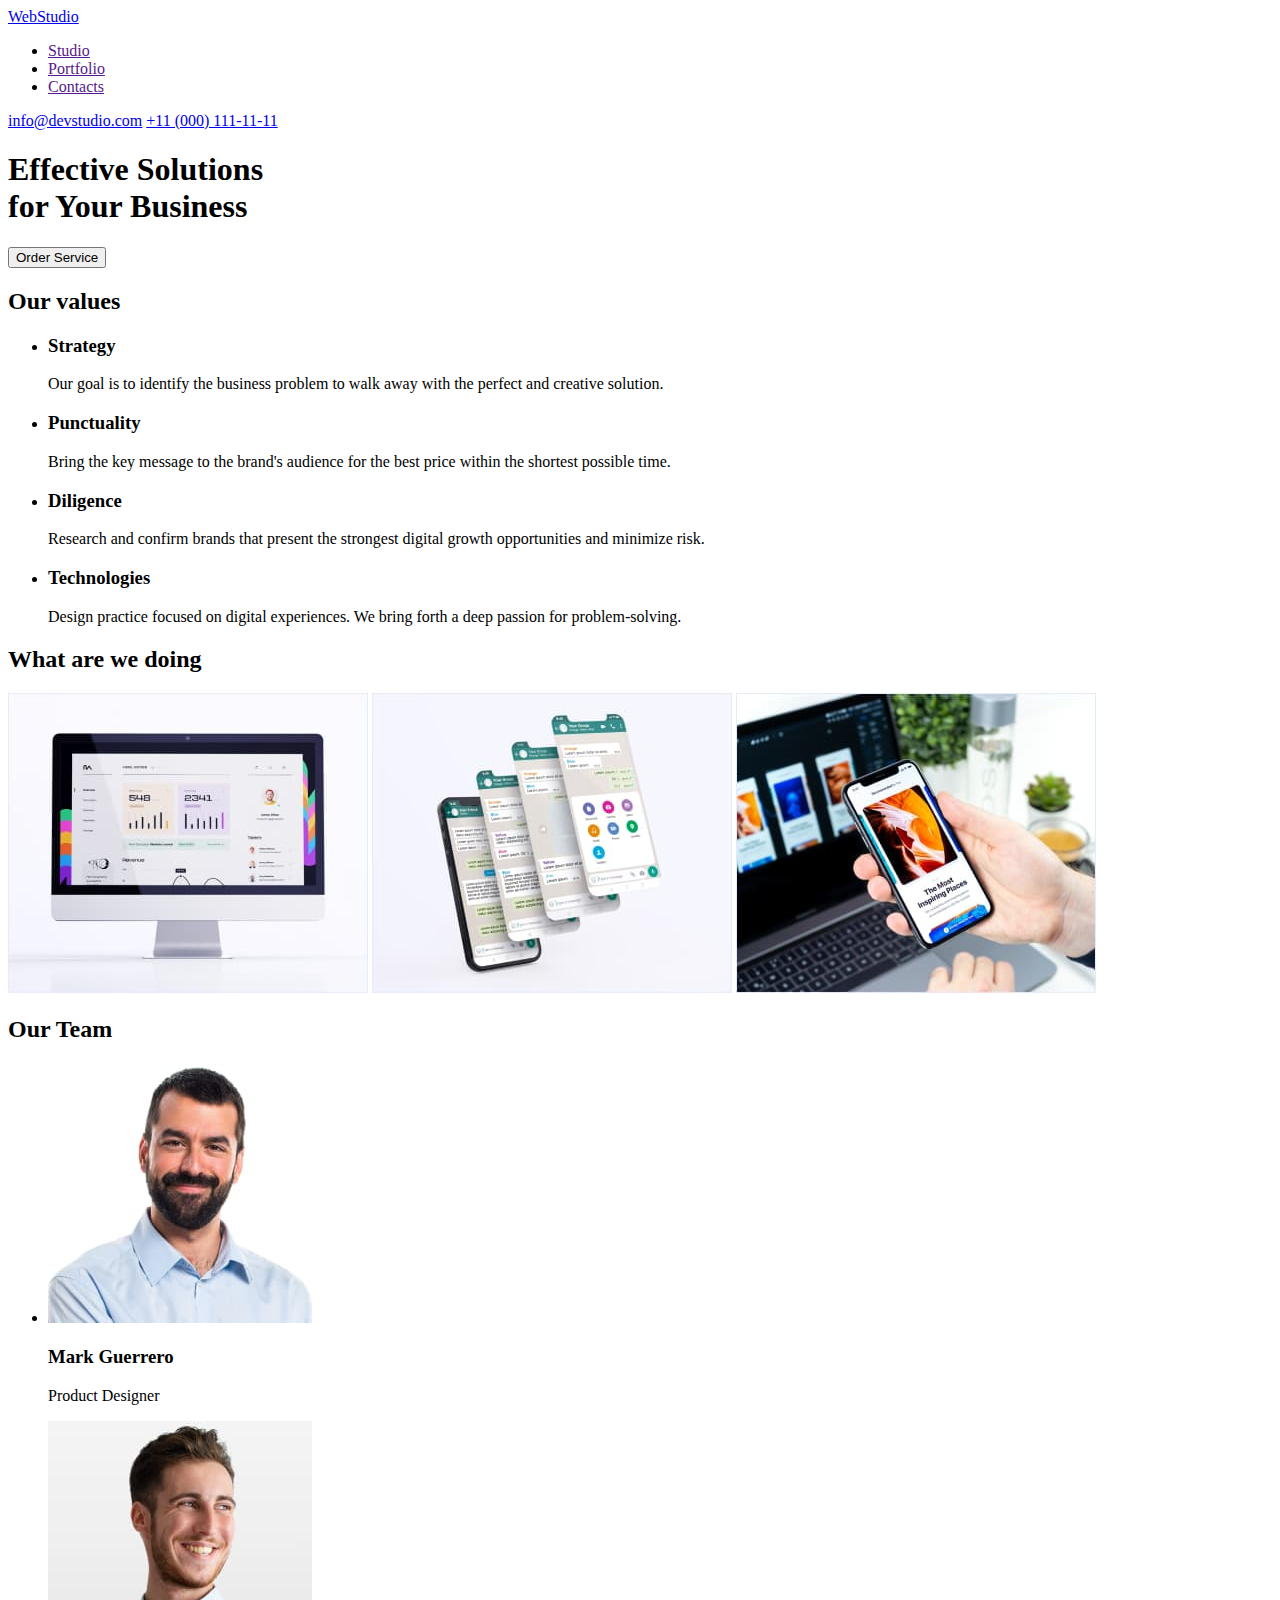
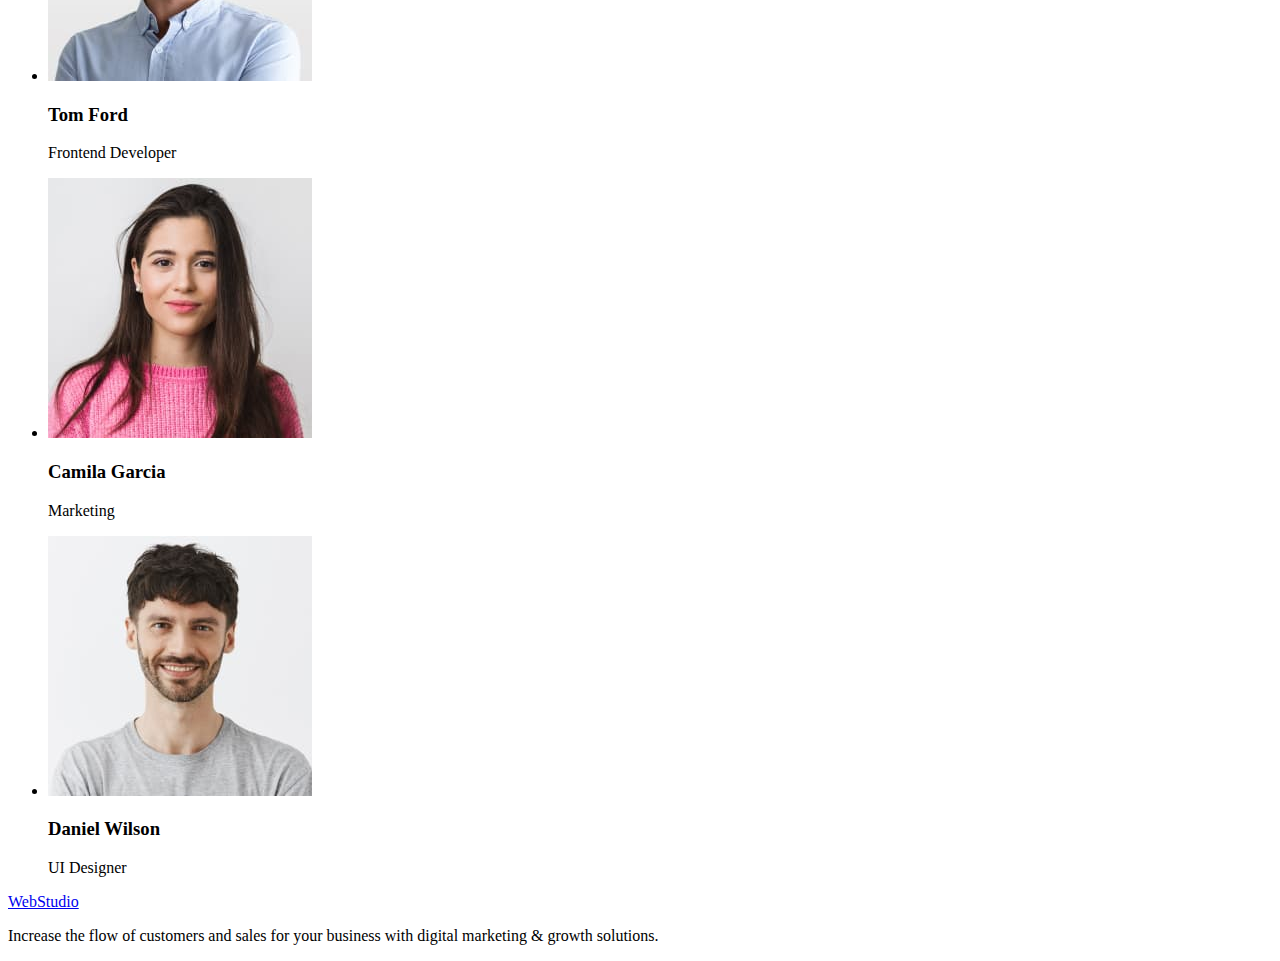
==== index.html @ 4e9ce522 "Added optimized images" ====
<!DOCTYPE html>
<html lang="uk">
  <head>
    <meta charset="UTF-8" />
    <meta http-equiv="X-UA-Compatible" content="IE=edge" />
    <meta name="viewport" content="width=device-width, initial-scale=1.0" />
    <title>Web Studio</title>
  </head>
  <body>
    <header>
      <a href="index.html">WebStudio</a>
      <nav>
        <ul>
          <li>
            <a href="">Studio</a>
          </li>
          <li><a href="">Portfolio</a></li>
          <li><a href="">Contacts</a></li>
        </ul>
      </nav>
      <a href="mailto:info@devstudio.com">info@devstudio.com</a>
      <a href="tel:+110001111111">+11 (000) 111-11-11</a>
    </header>
    <main>
      <!--Hero-->
      <section>
        <h1>
          Effective Solutions <br />
          for Your Business
        </h1>
        <button type="button">Order Service</button>
      </section>
      <!--Values-->
      <section>
        <h2>Our values</h2>
        <!--<h2>Our values</h2> -заголовок, який ми скриємо в CSS, для асистивних технологій  -->
        <ul>
          <li>
            <h3>Strategy</h3>
            <p>
              Our goal is to identify the business problem to walk away with the
              perfect and creative solution.
            </p>
          </li>
          <li>
            <h3>Punctuality</h3>
            <p>
              Bring the key message to the brand's audience for the best price
              within the shortest possible time.
            </p>
          </li>
          <li>
            <h3>Diligence</h3>
            <p>
              Research and confirm brands that present the strongest digital
              growth opportunities and minimize risk.
            </p>
          </li>
          <li>
            <h3>Technologies</h3>
            <p>
              Design practice focused on digital experiences. We bring forth a
              deep passion for problem-solving.
            </p>
          </li>
        </ul>
      </section>

      <!--What are we doing-->
      <section>
        <h2>What are we doing</h2>
        <img src="./images/pc.jpg" alt="Computer screen" width="360" />
        <img
          src="./images/phones.jpg"
          alt="phone with Whatsapp interface"
          width="360"
        />
        <img src="./images/phone.jpg" alt="The phine in the hand" width="360" />
      </section>
      <!--Our team-->
      <section>
        <h2>Our Team</h2>
        <ul>
          <li>
            <img
              src="./images/mark-guerrero.jpg"
              alt="Mark Guerrero"
              width="264"
            />
            <h3>Mark Guerrero</h3>
            <p>Product Designer</p>
          </li>
          <li>
            <img src="./images/tom-ford.jpg" alt="Tom Ford" width="264" />
            <h3>Tom Ford</h3>
            <p>Frontend Developer</p>
          </li>
          <li>
            <img
              src="./images/camila-garcia.jpg"
              alt="Camila Garcia"
              width="264"
            />
            <h3>Camila Garcia</h3>
            <p>Marketing</p>
          </li>
          <li>
            <img
              src="./images/daniel-wilson.jpg"
              alt="Daniel Wilson"
              width="264"
            />
            <h3>Daniel Wilson</h3>
            <p>UI Designer</p>
          </li>
        </ul>
      </section>
    </main>
    <footer>
      <a href="index.html">WebStudio</a>
      <p>
        Increase the flow of customers and sales for your business with digital
        marketing & growth solutions.
      </p>
    </footer>
  </body>
</html>
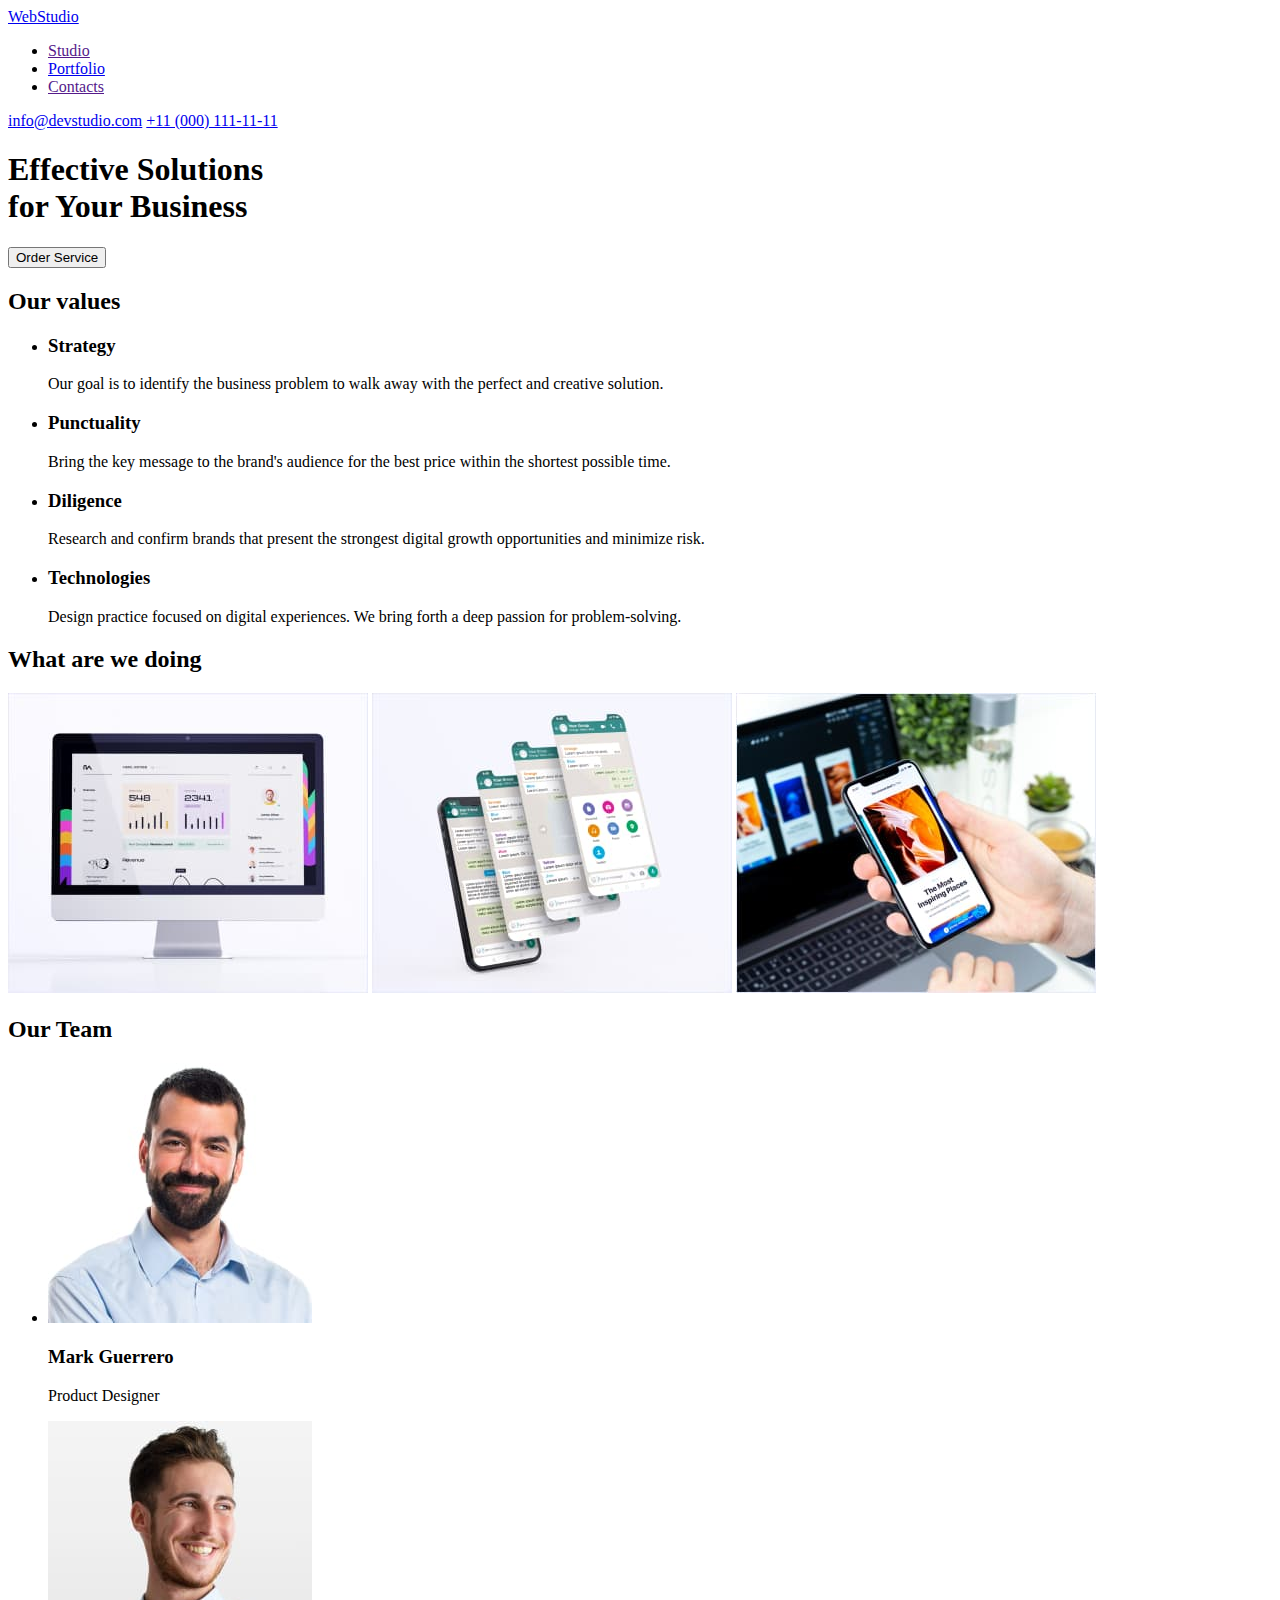
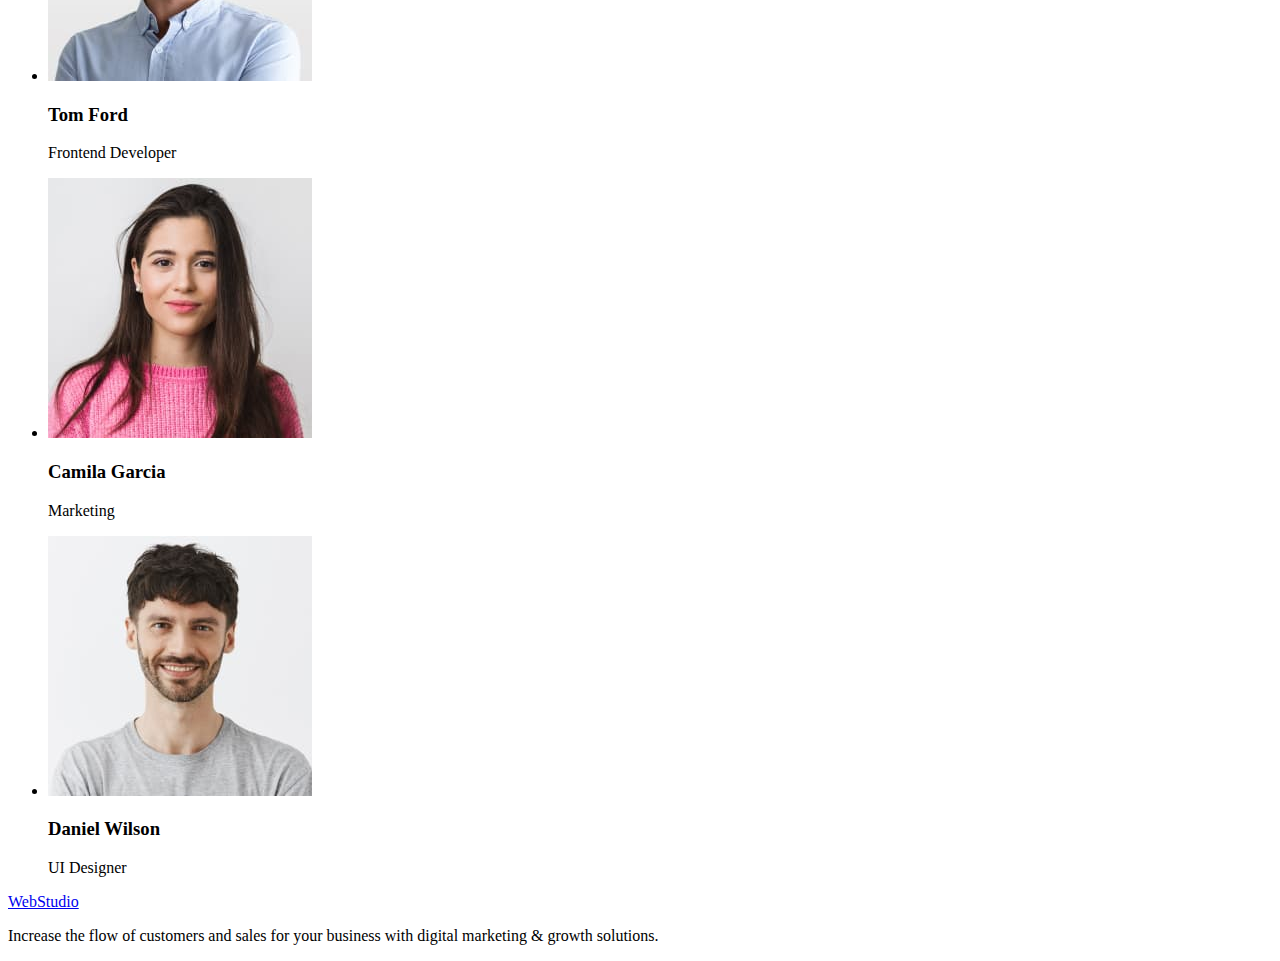
==== commit 327e5efb: "Marked-up portfolio.html" ====
--- a/index.html
+++ b/index.html
@@ -14,7 +14,7 @@
           <li>
             <a href="">Studio</a>
           </li>
-          <li><a href="">Portfolio</a></li>
+          <li><a href="./portfolio.html">Portfolio</a></li>
           <li><a href="">Contacts</a></li>
         </ul>
       </nav>
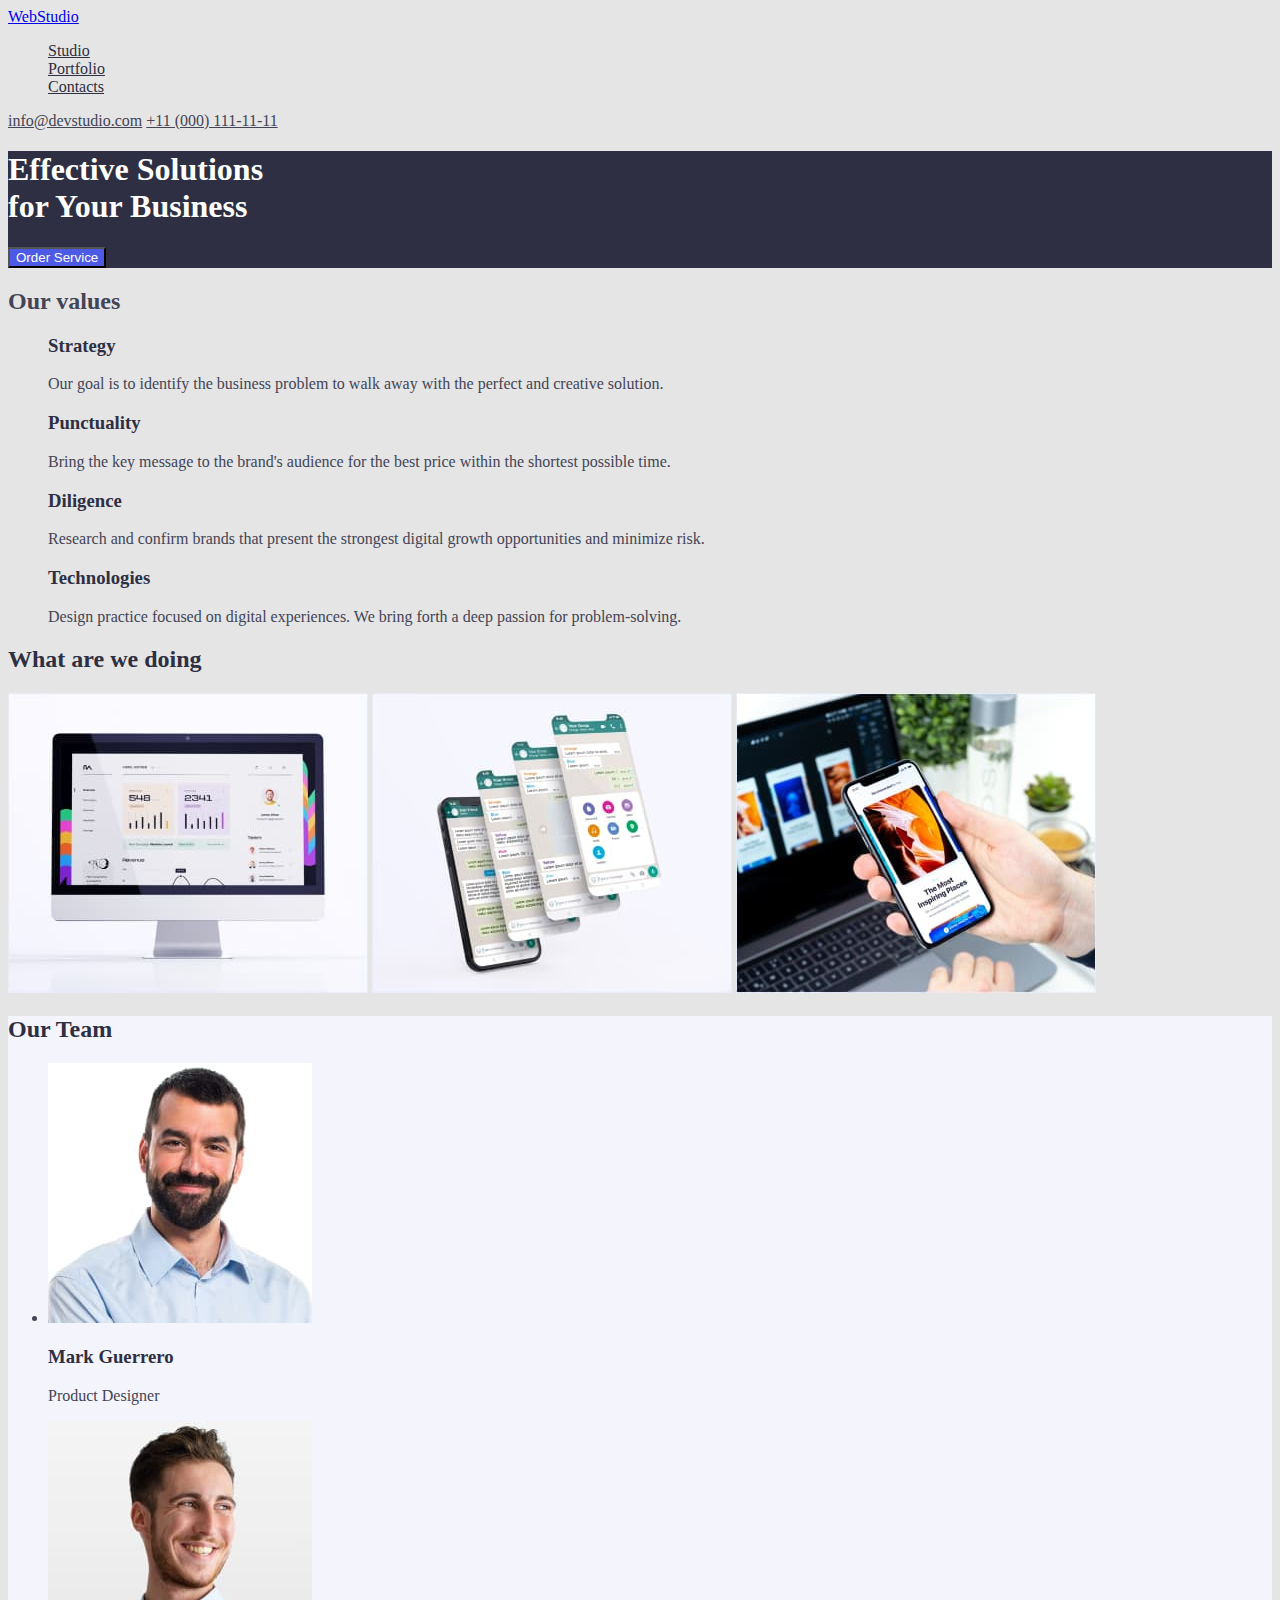
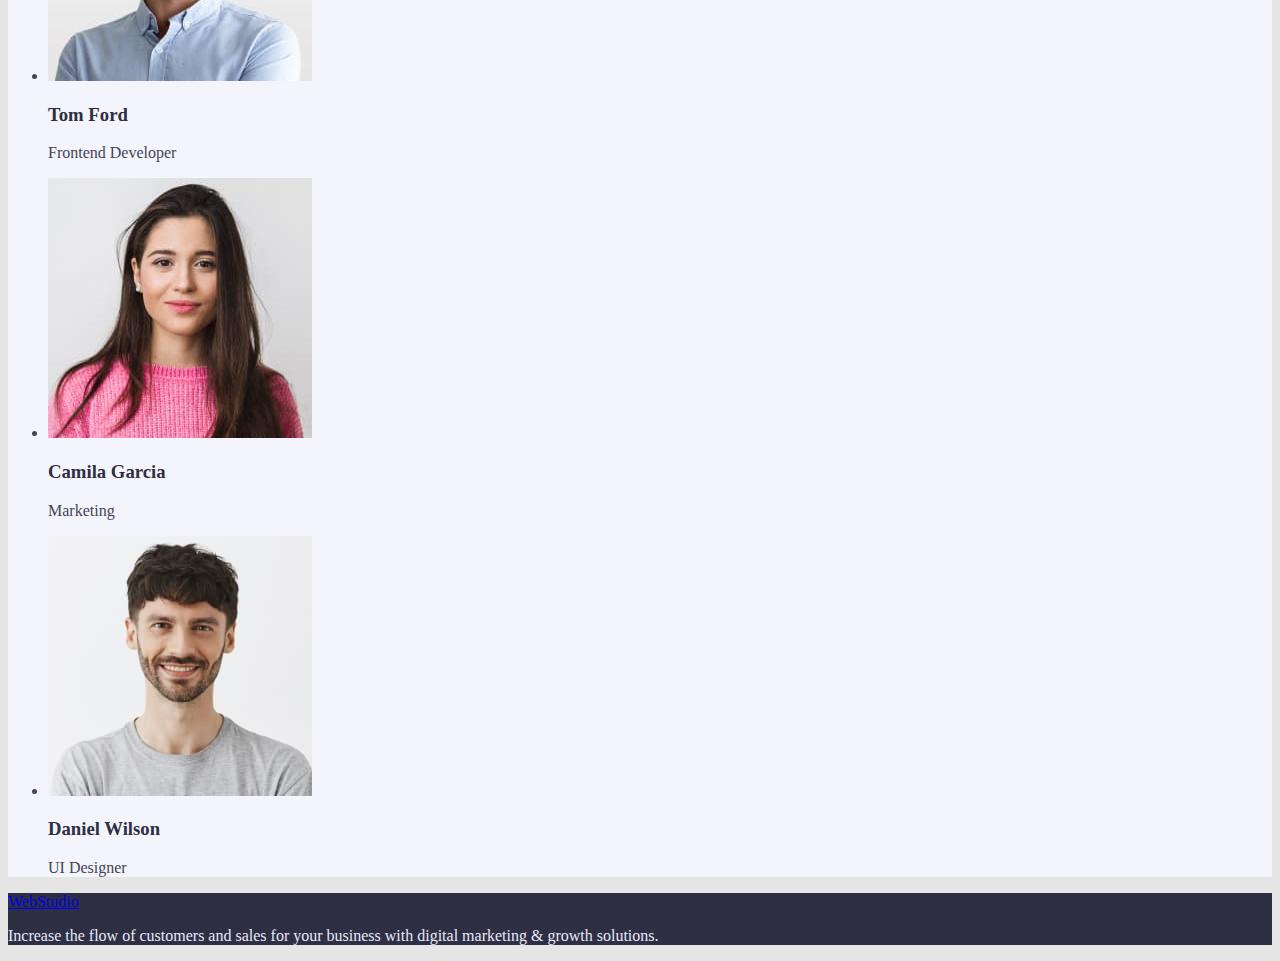
==== commit 321a2607: "Added colors in CSS" ====
--- a/index.html
+++ b/index.html
@@ -5,59 +5,62 @@
     <meta http-equiv="X-UA-Compatible" content="IE=edge" />
     <meta name="viewport" content="width=device-width, initial-scale=1.0" />
     <title>Web Studio</title>
+    <link rel="stylesheet" href="./css/styles.css" />
   </head>
   <body>
-    <header>
-      <a href="index.html">WebStudio</a>
-      <nav>
-        <ul>
+    <header class="page-header">
+      <a href="index.html" class="logo">WebStudio</a>
+      <nav class="site-nav">
+        <ul class="list">
           <li>
-            <a href="">Studio</a>
+            <a href="" class="link">Studio</a>
           </li>
-          <li><a href="./portfolio.html">Portfolio</a></li>
-          <li><a href="">Contacts</a></li>
+          <li><a href="./portfolio.html" class="link">Portfolio</a></li>
+          <li><a href="" class="link">Contacts</a></li>
         </ul>
       </nav>
-      <a href="mailto:info@devstudio.com">info@devstudio.com</a>
-      <a href="tel:+110001111111">+11 (000) 111-11-11</a>
+      <a href="mailto:info@devstudio.com" class="contacts"
+        >info@devstudio.com</a
+      >
+      <a href="tel:+110001111111" class="contacts">+11 (000) 111-11-11</a>
     </header>
     <main>
       <!--Hero-->
-      <section>
-        <h1>
+      <section class="hero">
+        <h1 class="heading">
           Effective Solutions <br />
           for Your Business
         </h1>
-        <button type="button">Order Service</button>
+        <button type="button" class="hero-btn">Order Service</button>
       </section>
       <!--Values-->
-      <section>
+      <section class="values">
         <h2>Our values</h2>
         <!--<h2>Our values</h2> -заголовок, який ми скриємо в CSS, для асистивних технологій  -->
-        <ul>
+        <ul class="list">
           <li>
-            <h3>Strategy</h3>
+            <h3 class="heading">Strategy</h3>
             <p>
               Our goal is to identify the business problem to walk away with the
               perfect and creative solution.
             </p>
           </li>
           <li>
-            <h3>Punctuality</h3>
+            <h3 class="heading">Punctuality</h3>
             <p>
               Bring the key message to the brand's audience for the best price
               within the shortest possible time.
             </p>
           </li>
           <li>
-            <h3>Diligence</h3>
+            <h3 class="heading">Diligence</h3>
             <p>
               Research and confirm brands that present the strongest digital
               growth opportunities and minimize risk.
             </p>
           </li>
           <li>
-            <h3>Technologies</h3>
+            <h3 class="heading">Technologies</h3>
             <p>
               Design practice focused on digital experiences. We bring forth a
               deep passion for problem-solving.
@@ -67,8 +70,8 @@
       </section>
 
       <!--What are we doing-->
-      <section>
-        <h2>What are we doing</h2>
+      <section class="work">
+        <h2 class="heading">What are we doing</h2>
         <img src="./images/pc.jpg" alt="Computer screen" width="360" />
         <img
           src="./images/phones.jpg"
@@ -78,8 +81,8 @@
         <img src="./images/phone.jpg" alt="The phine in the hand" width="360" />
       </section>
       <!--Our team-->
-      <section>
-        <h2>Our Team</h2>
+      <section class="team">
+        <h2 class="heading class="heading"">Our Team</h2>
         <ul>
           <li>
             <img
@@ -87,12 +90,12 @@
               alt="Mark Guerrero"
               width="264"
             />
-            <h3>Mark Guerrero</h3>
+            <h3 class="name">Mark Guerrero</h3>
             <p>Product Designer</p>
           </li>
           <li>
             <img src="./images/tom-ford.jpg" alt="Tom Ford" width="264" />
-            <h3>Tom Ford</h3>
+            <h3 class="name">Tom Ford</h3>
             <p>Frontend Developer</p>
           </li>
           <li>
@@ -101,24 +104,23 @@
               alt="Camila Garcia"
               width="264"
             />
-            <h3>Camila Garcia</h3>
+            <h3 class="name">Camila Garcia</h3>
             <p>Marketing</p>
-          </li>
           <li>
             <img
               src="./images/daniel-wilson.jpg"
               alt="Daniel Wilson"
               width="264"
             />
-            <h3>Daniel Wilson</h3>
+            <h3 class="name">Daniel Wilson</h3>
             <p>UI Designer</p>
           </li>
         </ul>
       </section>
     </main>
-    <footer>
+    <footer class="footer">
       <a href="index.html">WebStudio</a>
-      <p>
+      <p class="footer-text">
         Increase the flow of customers and sales for your business with digital
         marketing & growth solutions.
       </p>
--- a/css/styles.css
+++ b/css/styles.css
@@ -0,0 +1,38 @@
+
+
+:root{--background-color:#E5E5E5;
+--primary-text-color:#434455; 
+--secondary-text-color:#2E2F42;
+--secondary-background-color:#F4F4FD;
+--logo-hover-color:#4D5AE5;
+--button-background-color:#E7E9FC;
+--alternative-text-color:#FFFFFF;}
+/* main page */
+body { background-color:var(--background-color);color:var(--primary-text-color);}
+/* navigation */
+.site-nav .link {color:var(--secondary-text-color)}
+.site-nav .link:hover, .site-nav .link:focus {color:var(--logo-hover-color)}
+.list{list-style: none;}
+.contacts{color:var(--primary-text-color)}
+.contacts:hover, .contacts:focus {color:var(--logo-hover-color)}
+/* hero */
+.hero{background-color: var(--secondary-text-color);}
+.hero>.heading{color:var(--alternative-text-color)}
+.hero-btn{color:var(--alternative-text-color);background-color: var(--logo-hover-color);}
+/* values */
+.values .heading {color:var(--secondary-text-color)}
+/* work */
+.work .heading{
+        color: var(--secondary-text-color)}
+        /* our team */
+        .team {background-color: var(--secondary-background-color);}
+        .team .heading{color:var(--secondary-text-color)}
+        .team .name{color:var(--secondary-text-color)}
+        /* footer */
+        .footer {background-color:var(--secondary-text-color)}
+        .footer-text{color:var(--button-background-color)}
+        /* portfolio  */
+        .portfolio-btn{background-color: var(--button-background-color);color:var(--logo-hover-color)}
+                .portfolio-btn:hover, .portfolio-btn:focus{background-color: #4D5AE5;color:var(--alternative-text-color)}
+                /* projects */
+                .projects .heading{color:var(--secondary-text-color)}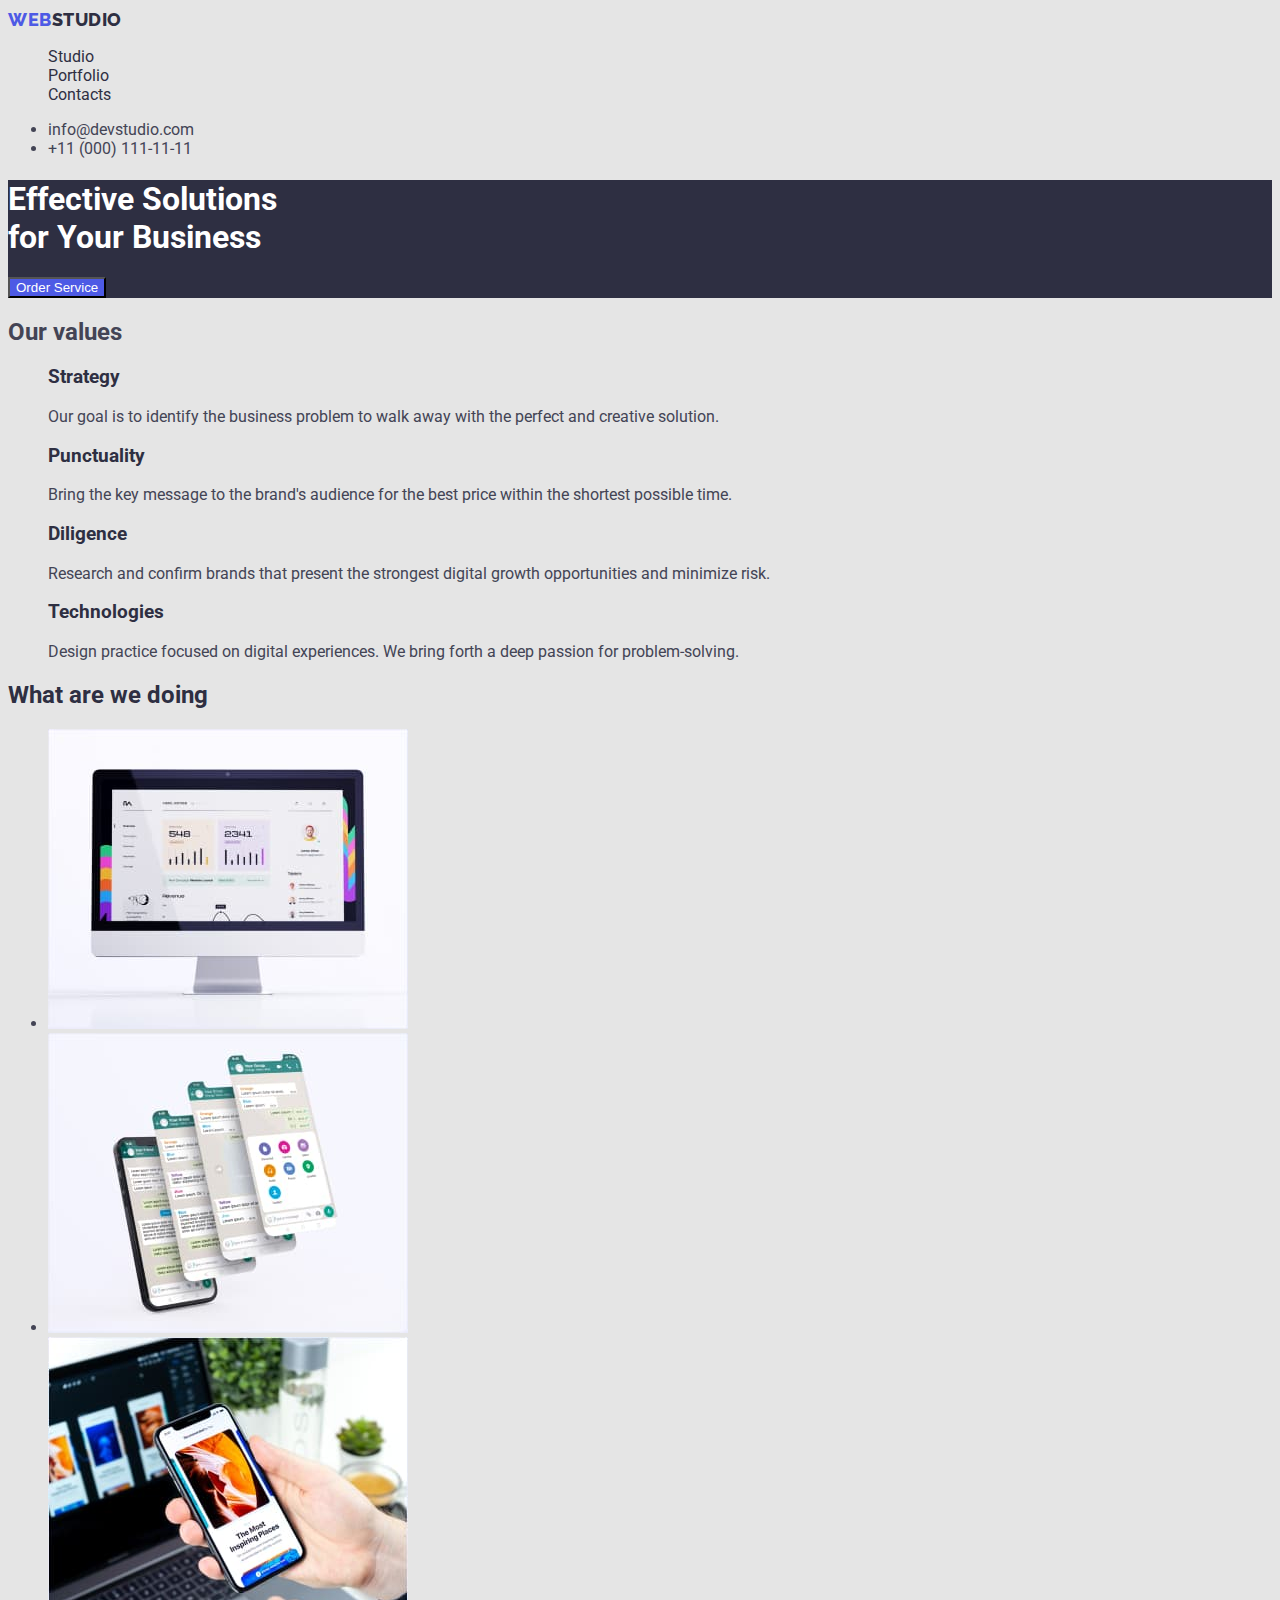
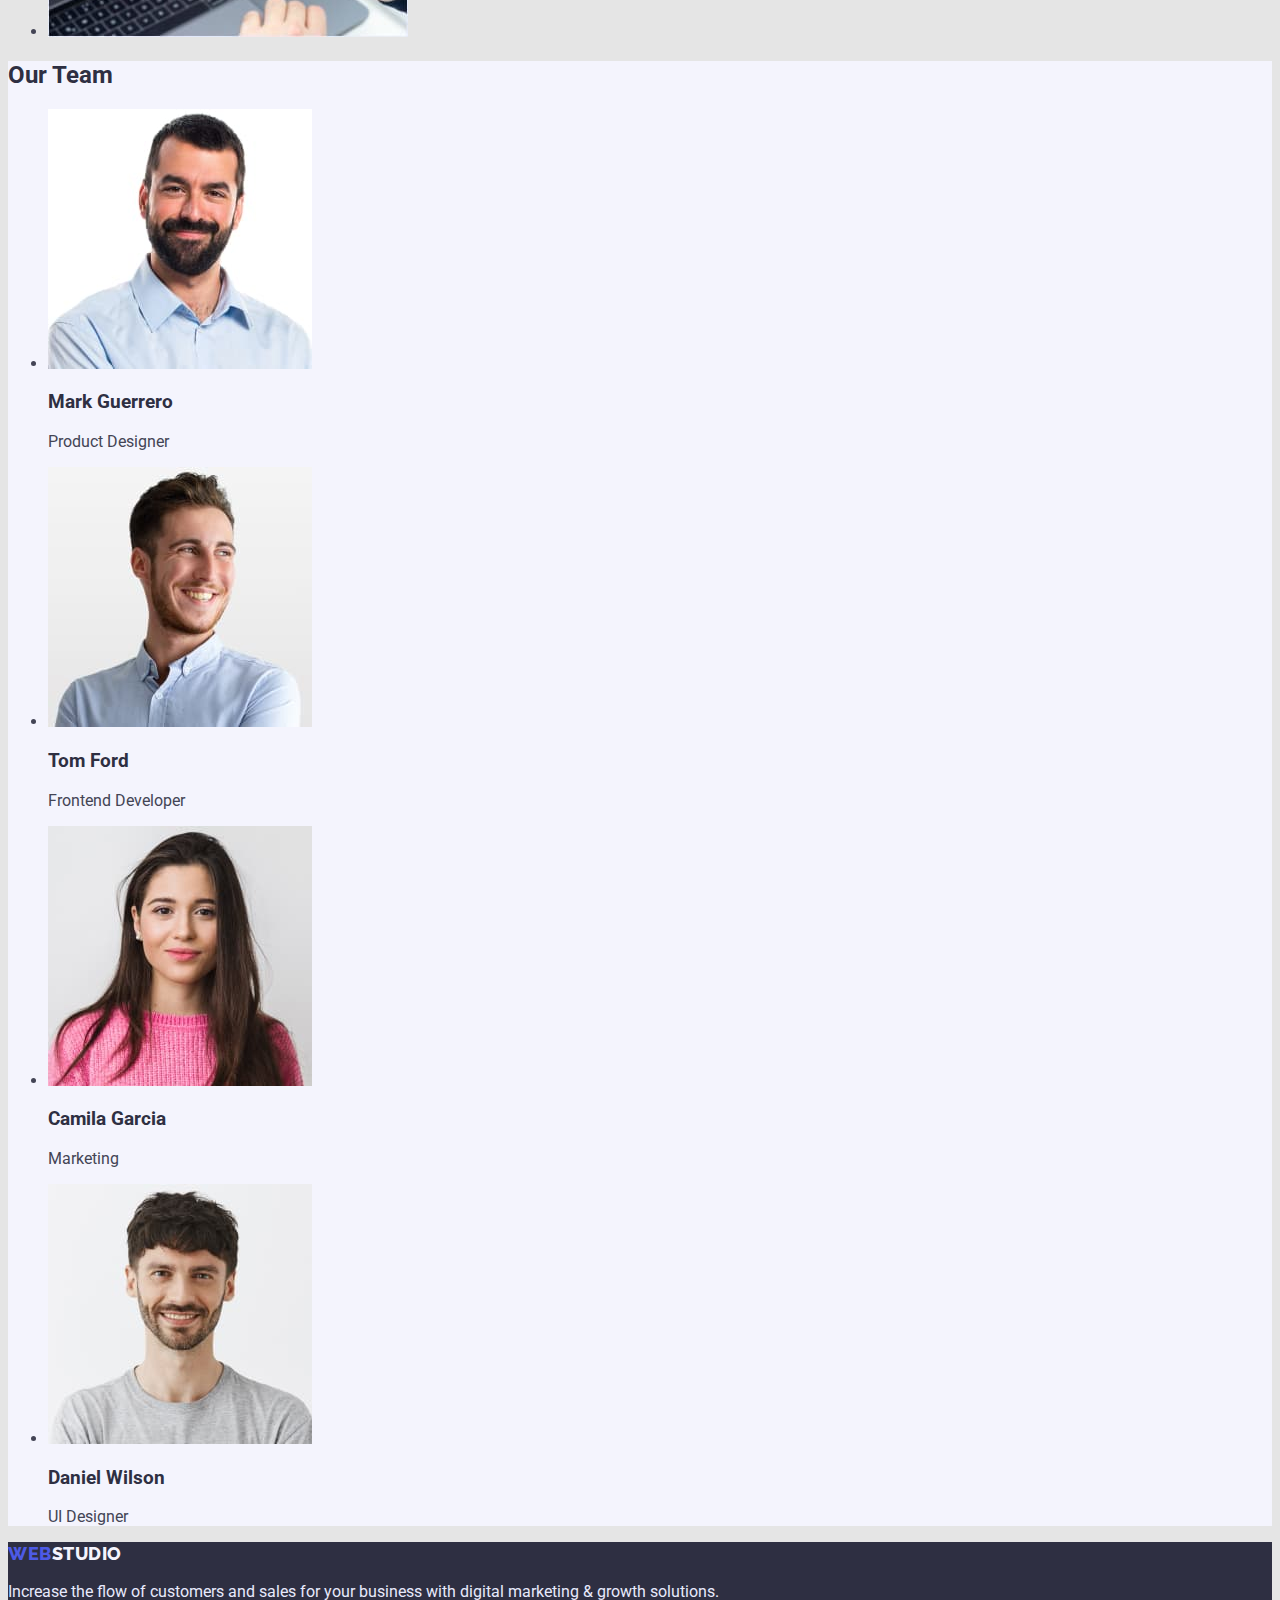
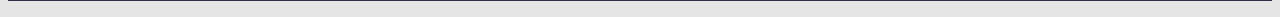
==== commit c3c53ac9: "Made changes in html and edited the logo" ====
--- a/index.html
+++ b/index.html
@@ -1,15 +1,21 @@
 <!DOCTYPE html>
-<html lang="uk">
+<html lang="en">
   <head>
     <meta charset="UTF-8" />
     <meta http-equiv="X-UA-Compatible" content="IE=edge" />
     <meta name="viewport" content="width=device-width, initial-scale=1.0" />
     <title>Web Studio</title>
+        <!-- В даному посиланні шрифти, які були вказані в вимогах до дз + ті, які я знайшла на макеті --><link rel="preconnect" href="https://fonts.googleapis.com">
+<link rel="preconnect" href="https://fonts.gstatic.com" crossorigin>
+    <link
+      href="https://fonts.googleapis.com/css2?family=Raleway:wght@600;800&family=Roboto:wght@400;500;700;900&display=swap"
+      rel="stylesheet"
+    />
     <link rel="stylesheet" href="./css/styles.css" />
   </head>
   <body>
     <header class="page-header">
-      <a href="index.html" class="logo">WebStudio</a>
+      <a href="index.html" class="logo"><span class="logo-front">Web</span>Studio</a>
       <nav class="site-nav">
         <ul class="list">
           <li>
@@ -19,10 +25,11 @@
           <li><a href="" class="link">Contacts</a></li>
         </ul>
       </nav>
-      <a href="mailto:info@devstudio.com" class="contacts"
+      <ul>
+      <li><a href="mailto:info@devstudio.com" class="contacts"
         >info@devstudio.com</a
-      >
-      <a href="tel:+110001111111" class="contacts">+11 (000) 111-11-11</a>
+      ></li>
+      <li><a href="tel:+110001111111" class="contacts">+11 (000) 111-11-11</a></li></ul>
     </header>
     <main>
       <!--Hero-->
@@ -72,13 +79,14 @@
       <!--What are we doing-->
       <section class="work">
         <h2 class="heading">What are we doing</h2>
-        <img src="./images/pc.jpg" alt="Computer screen" width="360" />
-        <img
+        <ul>
+        <li><img src="./images/pc.jpg" alt="Computer screen" width="360" /></li>
+        <li><img
           src="./images/phones.jpg"
           alt="phone with Whatsapp interface"
           width="360"
-        />
-        <img src="./images/phone.jpg" alt="The phine in the hand" width="360" />
+        /></li>
+        <li><img src="./images/phone.jpg" alt="The phine in the hand" width="360" /></li></ul>
       </section>
       <!--Our team-->
       <section class="team">
@@ -119,7 +127,7 @@
       </section>
     </main>
     <footer class="footer">
-      <a href="index.html">WebStudio</a>
+      <a href="index.html" class="logo"><span class="logo-front">Web</span><span class="logo-back">Studio</span></a>
       <p class="footer-text">
         Increase the flow of customers and sales for your business with digital
         marketing & growth solutions.
--- a/css/styles.css
+++ b/css/styles.css
@@ -8,13 +8,19 @@
 --button-background-color:#E7E9FC;
 --alternative-text-color:#FFFFFF;}
 /* main page */
-body { background-color:var(--background-color);color:var(--primary-text-color);}
+body { background-color:var(--background-color);color:var(--primary-text-color);
+font-family:'Roboto',sans-serif;}
+a{text-decoration:none}
 /* navigation */
 .site-nav .link {color:var(--secondary-text-color)}
 .site-nav .link:hover, .site-nav .link:focus {color:var(--logo-hover-color)}
 .list{list-style: none;}
 .contacts{color:var(--primary-text-color)}
 .contacts:hover, .contacts:focus {color:var(--logo-hover-color)}
+/* logo */
+.logo{ color:var(--secondary-text-color); font-family:  'Raleway', sans-serif;font-weight:800;font-size: 18px;line-height:1.3;letter-spacing:.54px;text-transform: uppercase;}
+.logo-front{color:#4D5AE5;}
+.logo-back{color:var(--secondary-background-color)}
 /* hero */
 .hero{background-color: var(--secondary-text-color);}
 .hero>.heading{color:var(--alternative-text-color)}
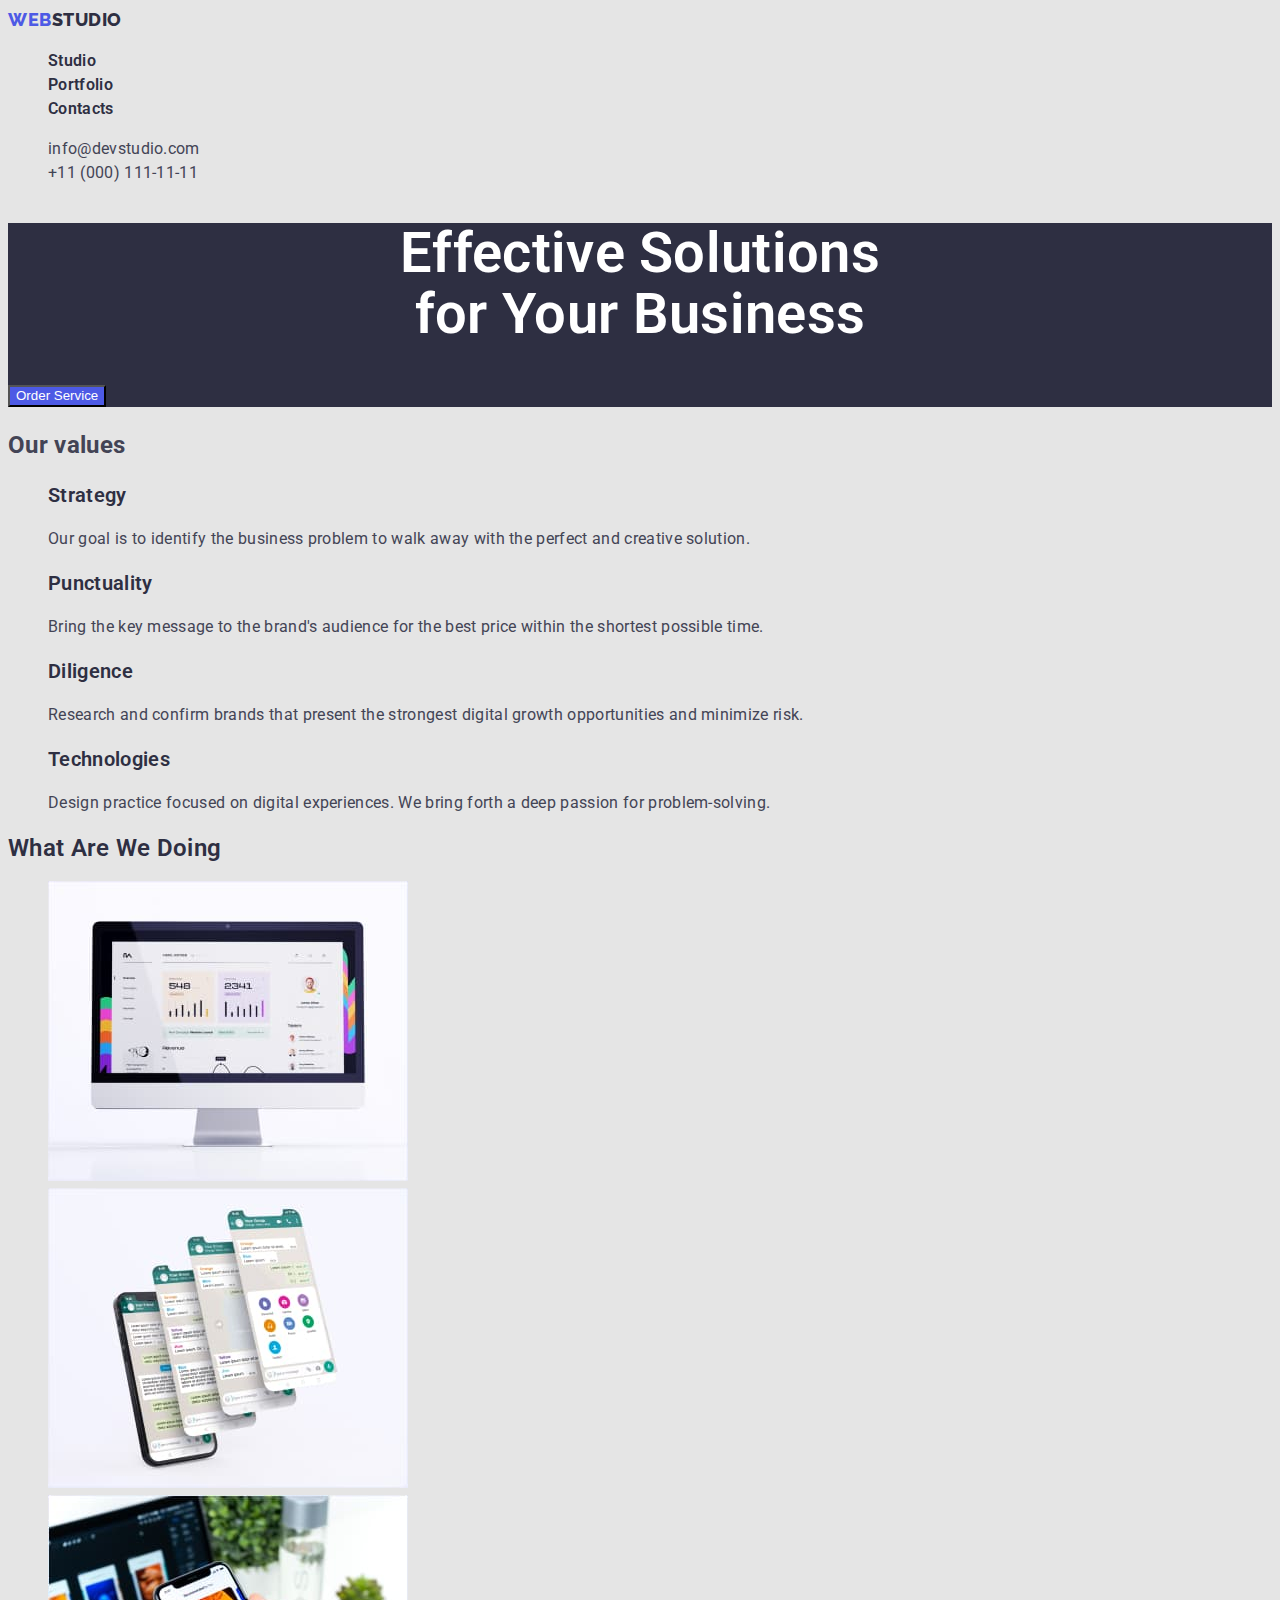
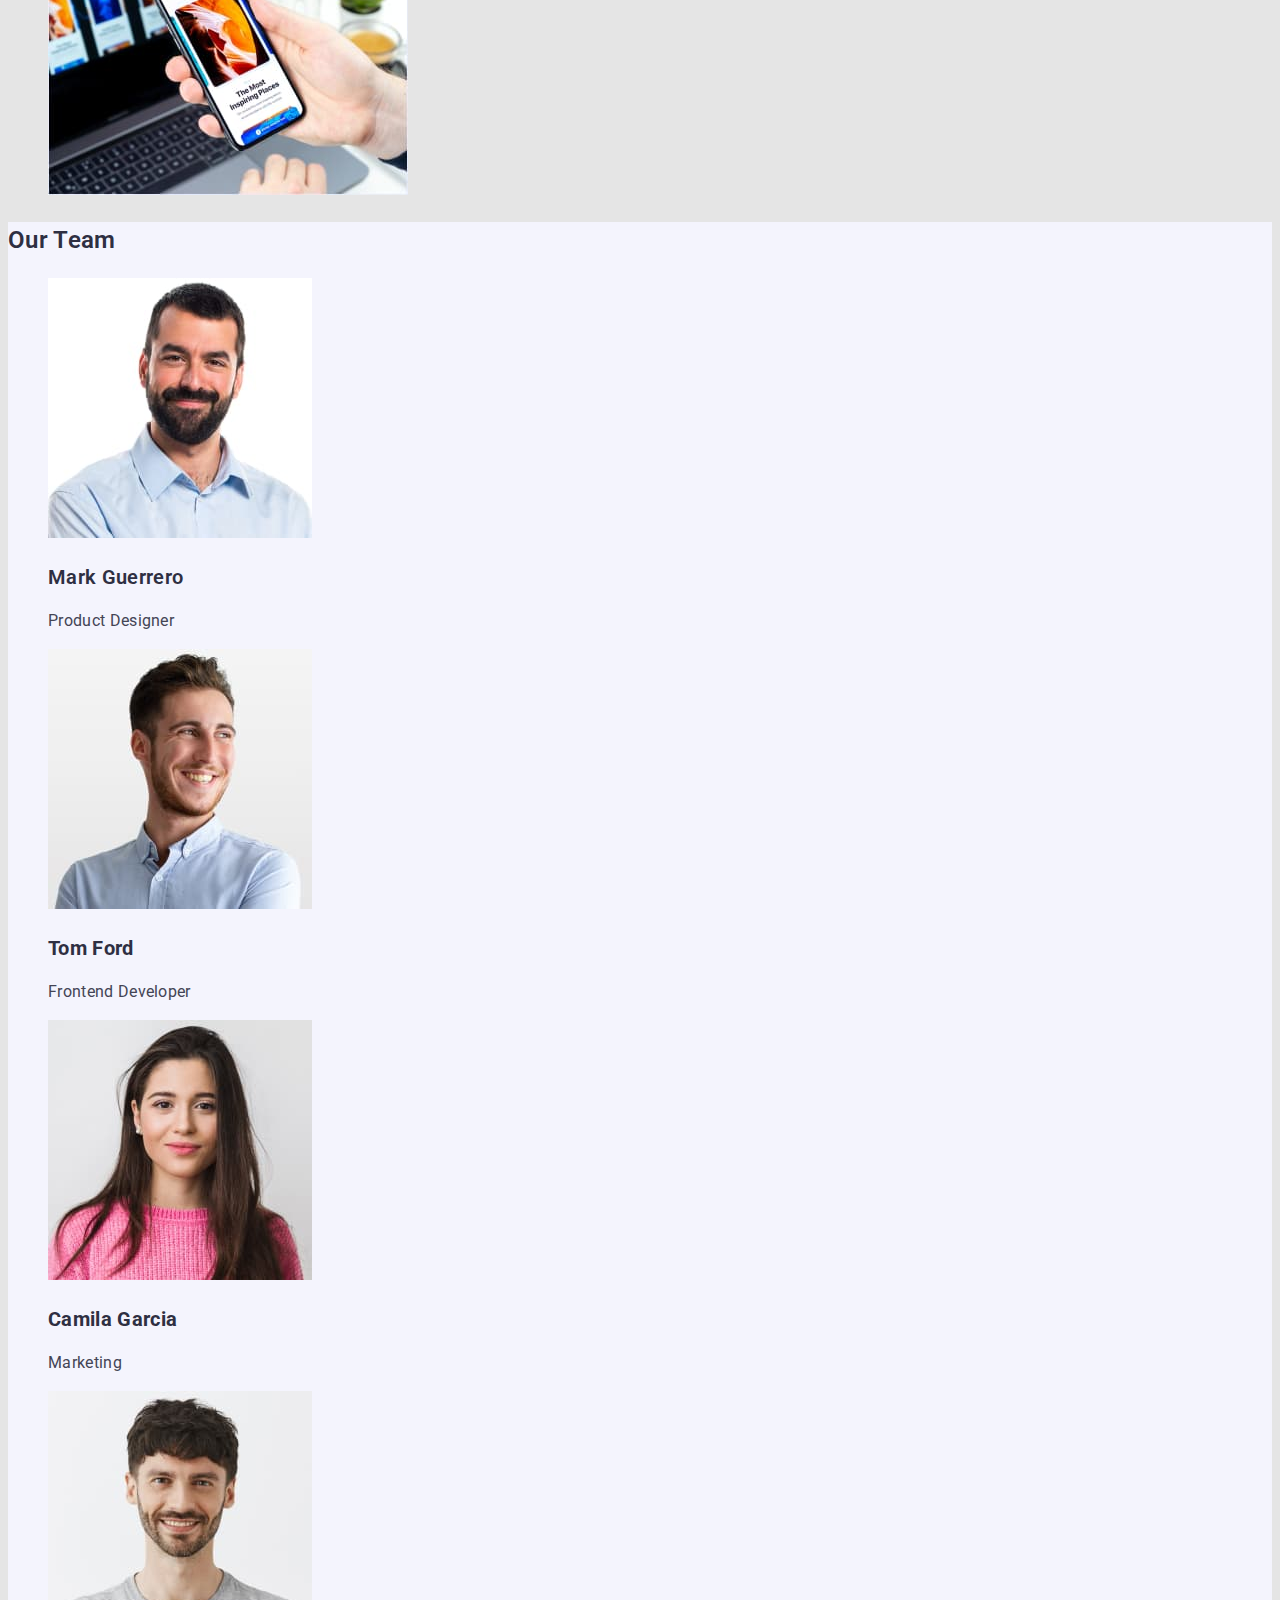
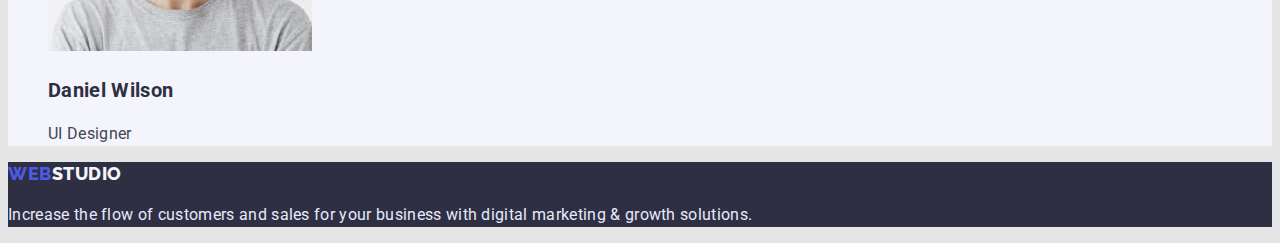
==== commit 65e8398b: "Applied css to  index.html" ====
--- a/index.html
+++ b/index.html
@@ -5,8 +5,9 @@
     <meta http-equiv="X-UA-Compatible" content="IE=edge" />
     <meta name="viewport" content="width=device-width, initial-scale=1.0" />
     <title>Web Studio</title>
-        <!-- В даному посиланні шрифти, які були вказані в вимогах до дз + ті, які я знайшла на макеті --><link rel="preconnect" href="https://fonts.googleapis.com">
-<link rel="preconnect" href="https://fonts.gstatic.com" crossorigin>
+    <!-- В даному посиланні шрифти, які були вказані в вимогах до дз + ті, які я знайшла на макеті -->
+    <link rel="preconnect" href="https://fonts.googleapis.com" />
+    <link rel="preconnect" href="https://fonts.gstatic.com" crossorigin />
     <link
       href="https://fonts.googleapis.com/css2?family=Raleway:wght@600;800&family=Roboto:wght@400;500;700;900&display=swap"
       rel="stylesheet"
@@ -15,7 +16,9 @@
   </head>
   <body>
     <header class="page-header">
-      <a href="index.html" class="logo"><span class="logo-front">Web</span>Studio</a>
+      <a href="index.html" class="logo"
+        ><span class="logo-front">Web</span>Studio</a
+      >
       <nav class="site-nav">
         <ul class="list">
           <li>
@@ -25,11 +28,17 @@
           <li><a href="" class="link">Contacts</a></li>
         </ul>
       </nav>
-      <ul>
-      <li><a href="mailto:info@devstudio.com" class="contacts"
-        >info@devstudio.com</a
-      ></li>
-      <li><a href="tel:+110001111111" class="contacts">+11 (000) 111-11-11</a></li></ul>
+      <!-- contacts -->
+      <ul class="list">
+        <li>
+          <a href="mailto:info@devstudio.com" class="contacts"
+            >info@devstudio.com</a
+          >
+        </li>
+        <li>
+          <a href="tel:+110001111111" class="contacts">+11 (000) 111-11-11</a>
+        </li>
+      </ul>
     </header>
     <main>
       <!--Hero-->
@@ -76,29 +85,40 @@
         </ul>
       </section>
 
-      <!--What are we doing-->
+      <!--work-->
       <section class="work">
         <h2 class="heading">What are we doing</h2>
-        <ul>
-        <li><img src="./images/pc.jpg" alt="Computer screen" width="360" /></li>
-        <li><img
-          src="./images/phones.jpg"
-          alt="phone with Whatsapp interface"
-          width="360"
-        /></li>
-        <li><img src="./images/phone.jpg" alt="The phine in the hand" width="360" /></li></ul>
+        <ul class="list">
+          <li>
+            <img src="./images/pc.jpg" alt="Computer screen" width="360" />
+          </li>
+          <li>
+            <img
+              src="./images/phones.jpg"
+              alt="phone with Whatsapp interface"
+              width="360"
+            />
+          </li>
+          <li>
+            <img
+              src="./images/phone.jpg"
+              alt="The phine in the hand"
+              width="360"
+            />
+          </li>
+        </ul>
       </section>
       <!--Our team-->
       <section class="team">
-        <h2 class="heading class="heading"">Our Team</h2>
-        <ul>
+        <h2 class="heading">Our Team</h2>
+        <ul class="list">
           <li>
             <img
               src="./images/mark-guerrero.jpg"
               alt="Mark Guerrero"
               width="264"
             />
-            <h3 class="name">Mark Guerrero</h3>
+            <h3 class="name heading">Mark Guerrero</h3>
             <p>Product Designer</p>
           </li>
           <li>
@@ -114,6 +134,8 @@
             />
             <h3 class="name">Camila Garcia</h3>
             <p>Marketing</p>
+          </li>
+
           <li>
             <img
               src="./images/daniel-wilson.jpg"
@@ -127,7 +149,10 @@
       </section>
     </main>
     <footer class="footer">
-      <a href="index.html" class="logo"><span class="logo-front">Web</span><span class="logo-back">Studio</span></a>
+      <a href="index.html" class="logo"
+        ><span class="logo-front">Web</span
+        ><span class="logo-back">Studio</span></a
+      >
       <p class="footer-text">
         Increase the flow of customers and sales for your business with digital
         marketing & growth solutions.
--- a/css/styles.css
+++ b/css/styles.css
@@ -6,34 +6,68 @@
 --secondary-background-color:#F4F4FD;
 --logo-hover-color:#4D5AE5;
 --button-background-color:#E7E9FC;
---alternative-text-color:#FFFFFF;}
+--alternative-text-color:#FFFFFF;
+--active-hero-button:#404BBF;}
 /* main page */
 body { background-color:var(--background-color);color:var(--primary-text-color);
-font-family:'Roboto',sans-serif;}
+font-family:'Roboto',sans-serif;font-weight: 400;font-size: 16px;line-height:1.5;letter-spacing: 0.02em;}
+/* general */
 a{text-decoration:none}
+.heading{font-weight: 600;}
+
+/* logo */
+.logo {
+        color: var(--secondary-text-color);
+        font-family: 'Raleway', sans-serif;
+        font-weight: 800;
+        font-size: 18px;
+        line-height: 1.3;
+        letter-spacing: .54px;
+        text-transform: uppercase;
+}
+.logo-front {
+        color: #4D5AE5;
+}
+.logo-back {
+        color: var(--secondary-background-color)
+}
 /* navigation */
-.site-nav .link {color:var(--secondary-text-color)}
-.site-nav .link:hover, .site-nav .link:focus {color:var(--logo-hover-color)}
+/* Визначити, чи треба тут фокус і який? */
+.site-nav .link {color:var(--secondary-text-color);
+        font-weight: 600;}
+.site-nav .link:hover,.site-nav .link:focus {color:var(--primary-text-color)}
+.site-nav .link:active {color:var(--logo-hover-color)}
 .list{list-style: none;}
-.contacts{color:var(--primary-text-color)}
+/* contacts */
+.contacts{color:var(--primary-text-color);
+}
 .contacts:hover, .contacts:focus {color:var(--logo-hover-color)}
-/* logo */
-.logo{ color:var(--secondary-text-color); font-family:  'Raleway', sans-serif;font-weight:800;font-size: 18px;line-height:1.3;letter-spacing:.54px;text-transform: uppercase;}
-.logo-front{color:#4D5AE5;}
-.logo-back{color:var(--secondary-background-color)}
+
 /* hero */
 .hero{background-color: var(--secondary-text-color);}
-.hero>.heading{color:var(--alternative-text-color)}
-.hero-btn{color:var(--alternative-text-color);background-color: var(--logo-hover-color);}
+.hero>.heading{color:var(--alternative-text-color);
+        font-size: 56px;
+        line-height: 1.1;
+text-align: center;}
+/* button */
+.hero-btn{color:var(--alternative-text-color);background-color: var(--logo-hover-color);line-height:1.2;}
+.hero-button:active{background-color: var(--active-hero-button);}
 /* values */
-.values .heading {color:var(--secondary-text-color)}
+.values .heading {color:var(--secondary-text-color);
+        font-size: 20px;
+        line-height: 1.2;}
 /* work */
 .work .heading{
-        color: var(--secondary-text-color)}
+        color: var(--secondary-text-color);/
+                font-size: 36px;
+                line-height: 1.1;
+        text-transform: capitalize;}
         /* our team */
         .team {background-color: var(--secondary-background-color);}
-        .team .heading{color:var(--secondary-text-color)}
-        .team .name{color:var(--secondary-text-color)}
+        .team .heading{color:var(--secondary-text-color);color:var(--secondary-text-color)}
+        .team .name{color:var(--secondary-text-color);
+                font-size: 20px;
+                line-height: 1.2;}
         /* footer */
         .footer {background-color:var(--secondary-text-color)}
         .footer-text{color:var(--button-background-color)}
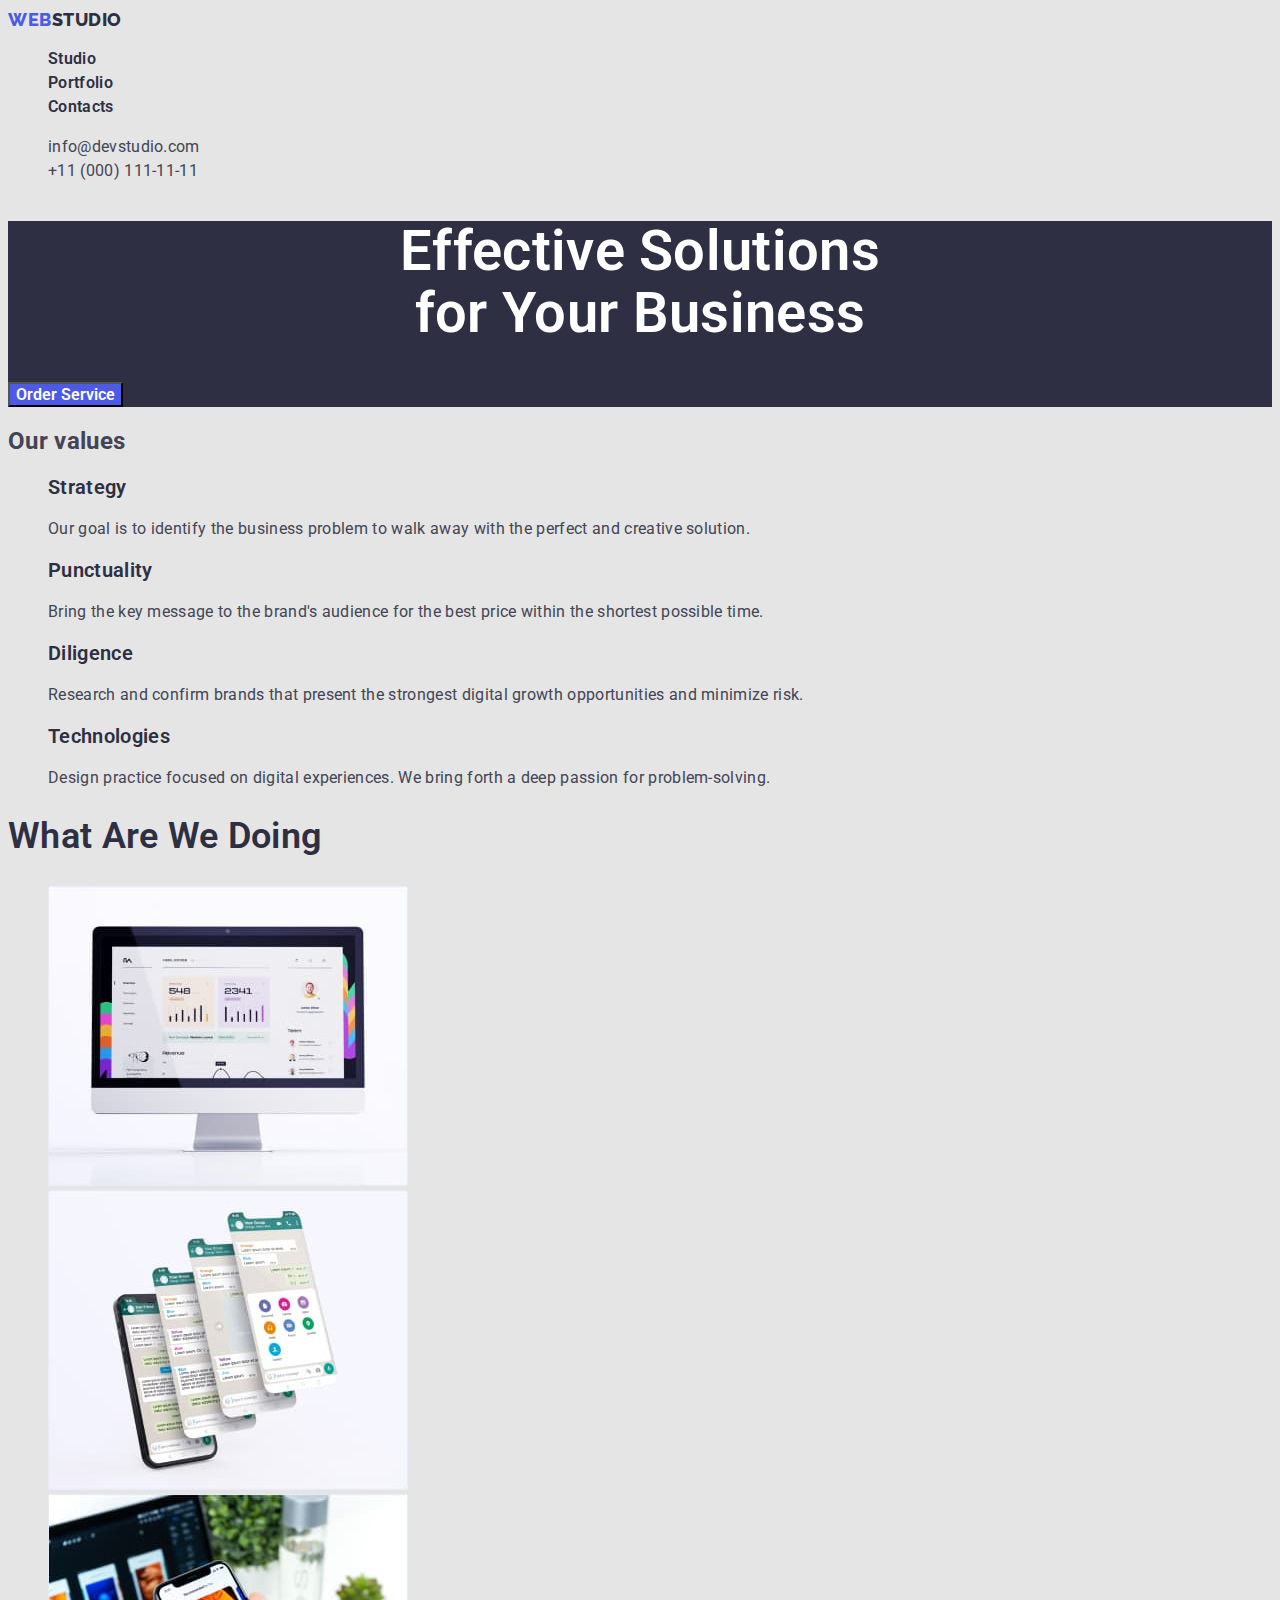
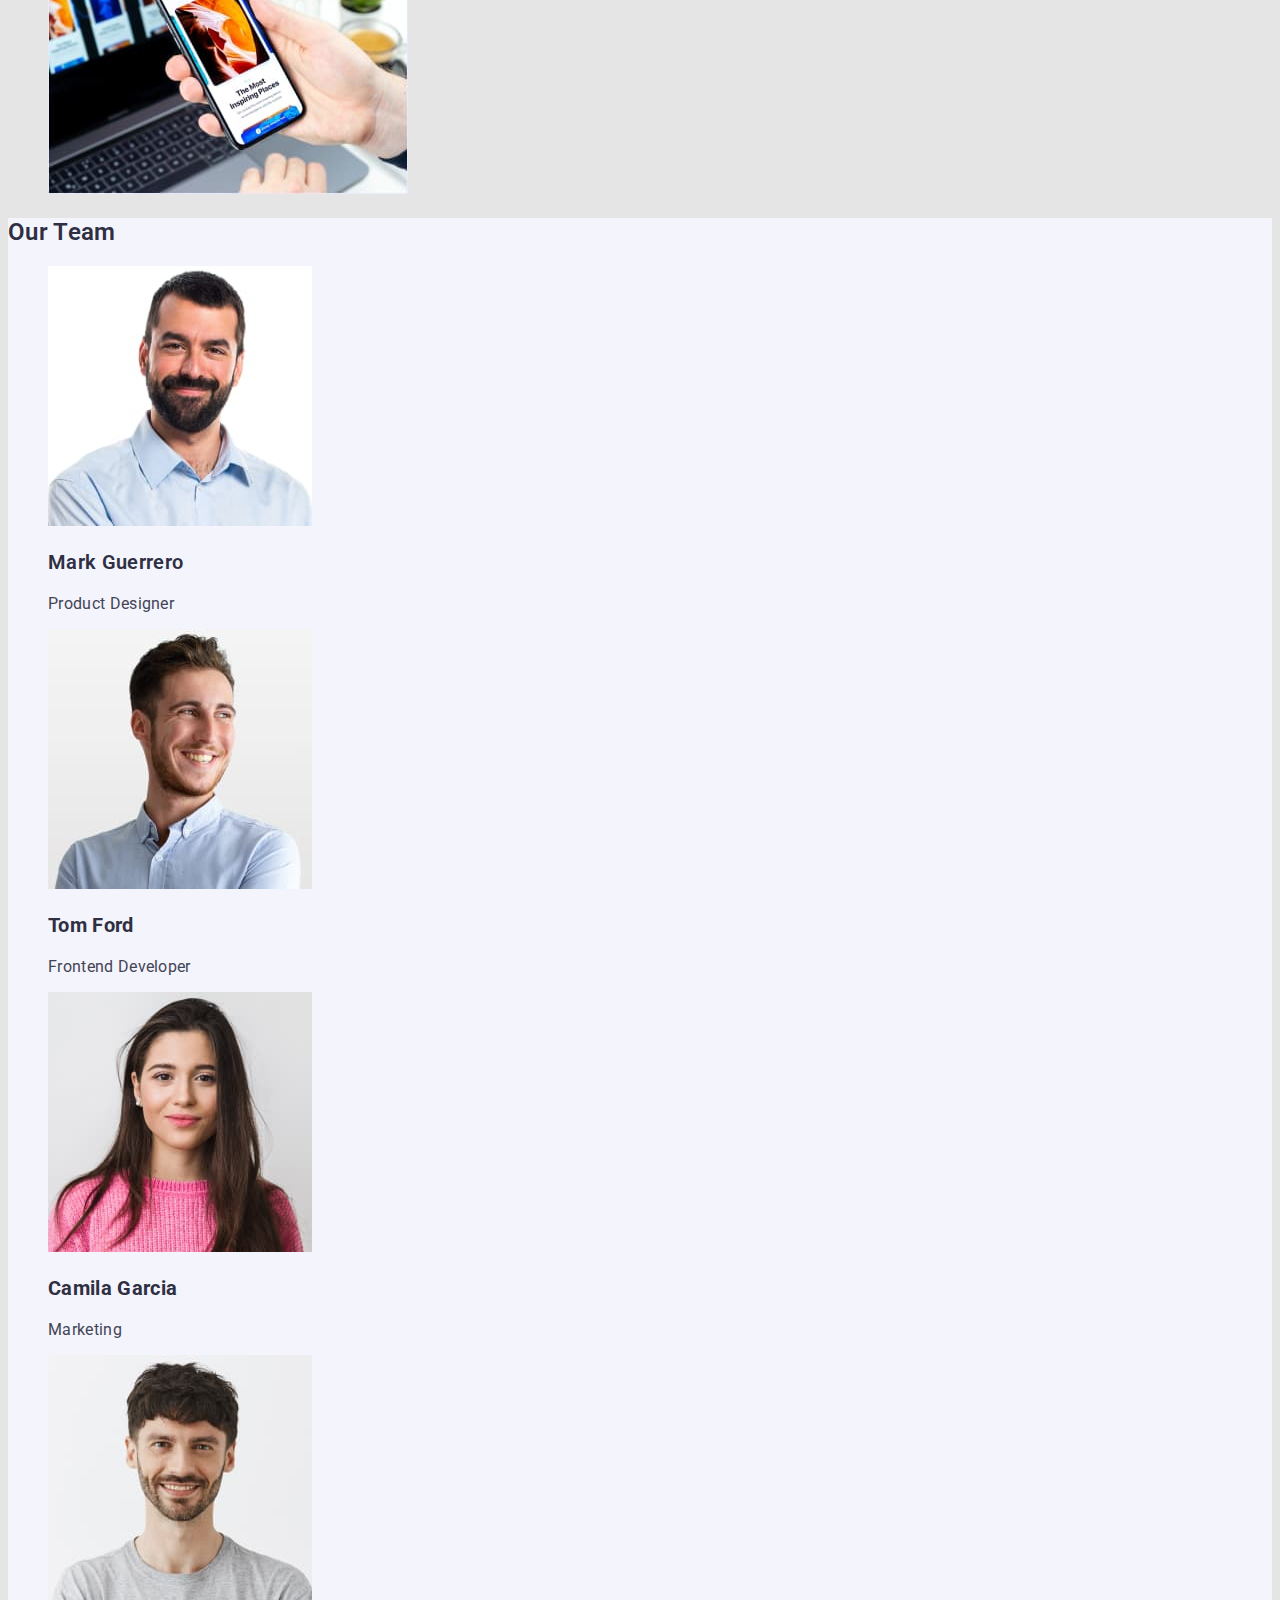
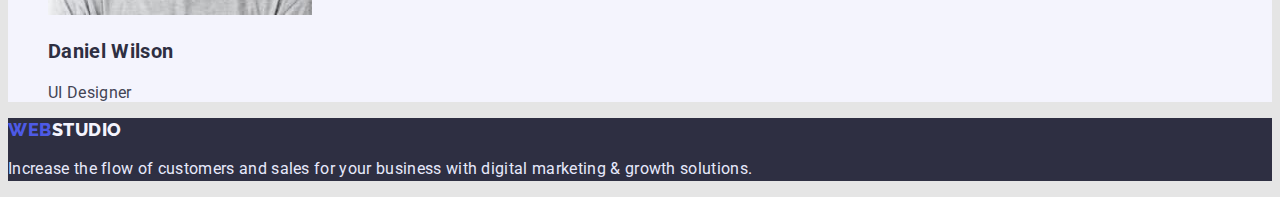
==== commit 41ccee22: "Corrected according to the comments" ====
--- a/index.html
+++ b/index.html
@@ -1,162 +1,124 @@
 <!DOCTYPE html>
 <html lang="en">
-  <head>
-    <meta charset="UTF-8" />
-    <meta http-equiv="X-UA-Compatible" content="IE=edge" />
-    <meta name="viewport" content="width=device-width, initial-scale=1.0" />
-    <title>Web Studio</title>
-    <!-- В даному посиланні шрифти, які були вказані в вимогах до дз + ті, які я знайшла на макеті -->
-    <link rel="preconnect" href="https://fonts.googleapis.com" />
-    <link rel="preconnect" href="https://fonts.gstatic.com" crossorigin />
-    <link
-      href="https://fonts.googleapis.com/css2?family=Raleway:wght@600;800&family=Roboto:wght@400;500;700;900&display=swap"
-      rel="stylesheet"
-    />
-    <link rel="stylesheet" href="./css/styles.css" />
-  </head>
-  <body>
-    <header class="page-header">
-      <a href="index.html" class="logo"
-        ><span class="logo-front">Web</span>Studio</a
-      >
-      <nav class="site-nav">
-        <ul class="list">
-          <li>
-            <a href="" class="link">Studio</a>
-          </li>
-          <li><a href="./portfolio.html" class="link">Portfolio</a></li>
-          <li><a href="" class="link">Contacts</a></li>
-        </ul>
-      </nav>
-      <!-- contacts -->
-      <ul class="list">
-        <li>
-          <a href="mailto:info@devstudio.com" class="contacts"
-            >info@devstudio.com</a
-          >
-        </li>
-        <li>
-          <a href="tel:+110001111111" class="contacts">+11 (000) 111-11-11</a>
-        </li>
-      </ul>
-    </header>
-    <main>
-      <!--Hero-->
-      <section class="hero">
-        <h1 class="heading">
-          Effective Solutions <br />
-          for Your Business
-        </h1>
-        <button type="button" class="hero-btn">Order Service</button>
-      </section>
-      <!--Values-->
-      <section class="values">
-        <h2>Our values</h2>
-        <!--<h2>Our values</h2> -заголовок, який ми скриємо в CSS, для асистивних технологій  -->
-        <ul class="list">
-          <li>
-            <h3 class="heading">Strategy</h3>
-            <p>
-              Our goal is to identify the business problem to walk away with the
-              perfect and creative solution.
-            </p>
-          </li>
-          <li>
-            <h3 class="heading">Punctuality</h3>
-            <p>
-              Bring the key message to the brand's audience for the best price
-              within the shortest possible time.
-            </p>
-          </li>
-          <li>
-            <h3 class="heading">Diligence</h3>
-            <p>
-              Research and confirm brands that present the strongest digital
-              growth opportunities and minimize risk.
-            </p>
-          </li>
-          <li>
-            <h3 class="heading">Technologies</h3>
-            <p>
-              Design practice focused on digital experiences. We bring forth a
-              deep passion for problem-solving.
-            </p>
-          </li>
-        </ul>
-      </section>
+	<head>
+		<meta charset="UTF-8" />
+		<meta http-equiv="X-UA-Compatible" content="IE=edge" />
+		<meta name="viewport" content="width=device-width, initial-scale=1.0" />
+		<title>Web Studio</title>
+		<!-- В даному посиланні шрифти, які були вказані в вимогах до дз + ті, які я знайшла на макеті -->
+		<link rel="preconnect" href="https://fonts.googleapis.com" />
+		<link rel="preconnect" href="https://fonts.gstatic.com" crossorigin />
+		<link
+			href="https://fonts.googleapis.com/css2?family=Raleway:wght@600;800&family=Roboto:wght@400;500;700;900&display=swap"
+			rel="stylesheet"
+		/>
+		<link rel="stylesheet" href="./css/styles.css" />
+	</head>
+	<body>
+		<header class="page-header">
+			<a href="index.html" class="logo"><span class="logo-front">Web</span>Studio</a>
+			<nav class="site-nav">
+				<ul class="list">
+					<li>
+						<a href="" class="link">Studio</a>
+					</li>
+					<li><a href="./portfolio.html" class="link">Portfolio</a></li>
+					<li><a href="" class="link">Contacts</a></li>
+				</ul>
+			</nav>
+			<!-- contacts -->
+			<ul class="list">
+				<li>
+					<a href="mailto:info@devstudio.com" class="contacts">info@devstudio.com</a>
+				</li>
+				<li>
+					<a href="tel:+110001111111" class="contacts">+11 (000) 111-11-11</a>
+				</li>
+			</ul>
+		</header>
+		<main>
+			<!--Hero-->
+			<section class="hero">
+				<h1 class="heading">
+					Effective Solutions <br />
+					for Your Business
+				</h1>
+				<button type="button" class="hero-btn">Order Service</button>
+			</section>
+			<!--Values-->
+			<section class="values">
+				<h2>Our values</h2>
+				<!--<h2>Our values</h2> -заголовок, який ми скриємо в CSS, для асистивних технологій  -->
+				<ul class="list">
+					<li>
+						<h3 class="heading">Strategy</h3>
+						<p> Our goal is to identify the business problem to walk away with the perfect and creative solution. </p>
+					</li>
+					<li>
+						<h3 class="heading">Punctuality</h3>
+						<p> Bring the key message to the brand's audience for the best price within the shortest possible time. </p>
+					</li>
+					<li>
+						<h3 class="heading">Diligence</h3>
+						<p>
+							Research and confirm brands that present the strongest digital growth opportunities and minimize risk.
+						</p>
+					</li>
+					<li>
+						<h3 class="heading">Technologies</h3>
+						<p> Design practice focused on digital experiences. We bring forth a deep passion for problem-solving. </p>
+					</li>
+				</ul>
+			</section>
 
-      <!--work-->
-      <section class="work">
-        <h2 class="heading">What are we doing</h2>
-        <ul class="list">
-          <li>
-            <img src="./images/pc.jpg" alt="Computer screen" width="360" />
-          </li>
-          <li>
-            <img
-              src="./images/phones.jpg"
-              alt="phone with Whatsapp interface"
-              width="360"
-            />
-          </li>
-          <li>
-            <img
-              src="./images/phone.jpg"
-              alt="The phine in the hand"
-              width="360"
-            />
-          </li>
-        </ul>
-      </section>
-      <!--Our team-->
-      <section class="team">
-        <h2 class="heading">Our Team</h2>
-        <ul class="list">
-          <li>
-            <img
-              src="./images/mark-guerrero.jpg"
-              alt="Mark Guerrero"
-              width="264"
-            />
-            <h3 class="name heading">Mark Guerrero</h3>
-            <p>Product Designer</p>
-          </li>
-          <li>
-            <img src="./images/tom-ford.jpg" alt="Tom Ford" width="264" />
-            <h3 class="name">Tom Ford</h3>
-            <p>Frontend Developer</p>
-          </li>
-          <li>
-            <img
-              src="./images/camila-garcia.jpg"
-              alt="Camila Garcia"
-              width="264"
-            />
-            <h3 class="name">Camila Garcia</h3>
-            <p>Marketing</p>
-          </li>
+			<!--work-->
+			<section class="work">
+				<h2 class="heading">What are we doing</h2>
+				<ul class="list">
+					<li>
+						<img src="./images/pc.jpg" alt="Computer screen" width="360" />
+					</li>
+					<li>
+						<img src="./images/phones.jpg" alt="phone with Whatsapp interface" width="360" />
+					</li>
+					<li>
+						<img src="./images/phone.jpg" alt="The phine in the hand" width="360" />
+					</li>
+				</ul>
+			</section>
+			<!--Our team-->
+			<section class="team">
+				<h2 class="heading">Our Team</h2>
+				<ul class="list">
+					<li>
+						<img src="./images/mark-guerrero.jpg" alt="Mark Guerrero" width="264" />
+						<h3 class="name heading">Mark Guerrero</h3>
+						<p>Product Designer</p>
+					</li>
+					<li>
+						<img src="./images/tom-ford.jpg" alt="Tom Ford" width="264" />
+						<h3 class="name">Tom Ford</h3>
+						<p>Frontend Developer</p>
+					</li>
+					<li>
+						<img src="./images/camila-garcia.jpg" alt="Camila Garcia" width="264" />
+						<h3 class="name">Camila Garcia</h3>
+						<p>Marketing</p>
+					</li>
 
-          <li>
-            <img
-              src="./images/daniel-wilson.jpg"
-              alt="Daniel Wilson"
-              width="264"
-            />
-            <h3 class="name">Daniel Wilson</h3>
-            <p>UI Designer</p>
-          </li>
-        </ul>
-      </section>
-    </main>
-    <footer class="footer">
-      <a href="index.html" class="logo"
-        ><span class="logo-front">Web</span
-        ><span class="logo-back">Studio</span></a
-      >
-      <p class="footer-text">
-        Increase the flow of customers and sales for your business with digital
-        marketing & growth solutions.
-      </p>
-    </footer>
-  </body>
+					<li>
+						<img src="./images/daniel-wilson.jpg" alt="Daniel Wilson" width="264" />
+						<h3 class="name">Daniel Wilson</h3>
+						<p>UI Designer</p>
+					</li>
+				</ul>
+			</section>
+		</main>
+		<footer class="footer">
+			<a href="index.html" class="logo"><span class="logo-front">Web</span><span class="logo-back">Studio</span></a>
+			<p class="footer-text">
+				Increase the flow of customers and sales for your business with digital marketing & growth solutions.
+			</p>
+		</footer>
+	</body>
 </html>
--- a/css/styles.css
+++ b/css/styles.css
@@ -1,78 +1,154 @@
-
-
-:root{--background-color:#E5E5E5;
---primary-text-color:#434455; 
---secondary-text-color:#2E2F42;
---secondary-background-color:#F4F4FD;
---logo-hover-color:#4D5AE5;
---button-background-color:#E7E9FC;
---alternative-text-color:#FFFFFF;
---active-hero-button:#404BBF;}
+:root {
+	--background-color: #e5e5e5;
+	--primary-text-color: #434455;
+	--secondary-text-color: #2e2f42;
+	--secondary-background-color: #f4f4fd;
+	--logo-hover-color: #4d5ae5;
+	--button-background-color: #e7e9fc;
+	--alternative-text-color: #ffffff;
+	--active-hero-button: #404bbf;
+}
 /* main page */
-body { background-color:var(--background-color);color:var(--primary-text-color);
-font-family:'Roboto',sans-serif;font-weight: 400;font-size: 16px;line-height:1.5;letter-spacing: 0.02em;}
+body {
+	background-color: var(--background-color);
+	color: var(--primary-text-color);
+	font-family: "Roboto", sans-serif;
+	font-size: 16px;
+	letter-spacing: 0.02em;
+}
 /* general */
-a{text-decoration:none}
-.heading{font-weight: 600;}
+a {
+	text-decoration: none;
+}
+.heading {
+	font-weight: 600;
+}
 
 /* logo */
 .logo {
-        color: var(--secondary-text-color);
-        font-family: 'Raleway', sans-serif;
-        font-weight: 800;
-        font-size: 18px;
-        line-height: 1.3;
-        letter-spacing: .54px;
-        text-transform: uppercase;
+	color: var(--secondary-text-color);
+	font-family: "Raleway", sans-serif;
+	font-weight: 800;
+	font-size: 18px;
+	line-height: 1.3;
+	letter-spacing: 0.54px;
+	text-transform: uppercase;
+	cursor: pointer;
 }
 .logo-front {
-        color: #4D5AE5;
+	color: #4d5ae5;
 }
 .logo-back {
-        color: var(--secondary-background-color)
+	color: var(--secondary-background-color);
 }
 /* navigation */
-/* Визначити, чи треба тут фокус і який? */
-.site-nav .link {color:var(--secondary-text-color);
-        font-weight: 600;}
-.site-nav .link:hover,.site-nav .link:focus {color:var(--primary-text-color)}
-.site-nav .link:active {color:var(--logo-hover-color)}
-.list{list-style: none;}
+.site-nav .link {
+	color: var(--secondary-text-color);
+	font-weight: 600;
+	line-height: 1.5;
+	cursor: pointer;
+}
+.site-nav .link:hover,
+.site-nav .link:focus {
+	color: var(--primary-text-color);
+}
+.site-nav .link:active {
+	color: var(--logo-hover-color);
+}
+.list {
+	list-style: none;
+}
 /* contacts */
-.contacts{color:var(--primary-text-color);
+.contacts {
+	color: var(--primary-text-color);
+	line-height: 1.5;
 }
-.contacts:hover, .contacts:focus {color:var(--logo-hover-color)}
+.contacts:hover,
+.contacts:focus {
+	color: var(--logo-hover-color);
+}
 
 /* hero */
-.hero{background-color: var(--secondary-text-color);}
-.hero>.heading{color:var(--alternative-text-color);
-        font-size: 56px;
-        line-height: 1.1;
-text-align: center;}
+.hero {
+	background-color: var(--secondary-text-color);
+}
+.hero > .heading {
+	color: var(--alternative-text-color);
+	font-size: 56px;
+	line-height: 1.1;
+	text-align: center;
+}
 /* button */
-.hero-btn{color:var(--alternative-text-color);background-color: var(--logo-hover-color);line-height:1.2;}
-.hero-button:active{background-color: var(--active-hero-button);}
+.hero-btn {
+	color: var(--alternative-text-color);
+	background-color: var(--logo-hover-color);
+	font-family: inherit;
+	font-weight: 600;
+	font-size: 16px;
+	line-height: 1.2;
+	cursor: pointer;
+}
+.hero-btn:active {
+	background-color: var(--active-hero-button);
+}
 /* values */
-.values .heading {color:var(--secondary-text-color);
-        font-size: 20px;
-        line-height: 1.2;}
+.values .heading {
+	color: var(--secondary-text-color);
+	font-size: 20px;
+	line-height: 1.2;
+}
 /* work */
-.work .heading{
-        color: var(--secondary-text-color);/
-                font-size: 36px;
-                line-height: 1.1;
-        text-transform: capitalize;}
-        /* our team */
-        .team {background-color: var(--secondary-background-color);}
-        .team .heading{color:var(--secondary-text-color);color:var(--secondary-text-color)}
-        .team .name{color:var(--secondary-text-color);
-                font-size: 20px;
-                line-height: 1.2;}
-        /* footer */
-        .footer {background-color:var(--secondary-text-color)}
-        .footer-text{color:var(--button-background-color)}
-        /* portfolio  */
-        .portfolio-btn{background-color: var(--button-background-color);color:var(--logo-hover-color)}
-                .portfolio-btn:hover, .portfolio-btn:focus{background-color: #4D5AE5;color:var(--alternative-text-color)}
-                /* projects */
-                .projects .heading{color:var(--secondary-text-color)}+.work .heading {
+	color: var(--secondary-text-color);
+	font-size: 36px;
+	line-height: 1.1;
+	text-transform: capitalize;
+}
+/* our team */
+.team {
+	background-color: var(--secondary-background-color);
+}
+.team .heading {
+	color: var(--secondary-text-color);
+	color: var(--secondary-text-color);
+}
+.team .name {
+	color: var(--secondary-text-color);
+	font-size: 20px;
+	line-height: 1.2;
+}
+/* footer */
+.footer {
+	background-color: var(--secondary-text-color);
+}
+.footer-text {
+	color: var(--button-background-color);
+	line-height: 1.5;
+}
+/* portfolio  */
+.portfolio-btn {
+	background-color: var(--button-background-color);
+	color: var(--logo-hover-color);
+	font-family: inherit;
+	font-weight: 600;
+	font-size: 16px;
+	line-height: 1.5;
+	cursor: pointer;
+}
+.portfolio-btn:hover,
+.portfolio-btn:focus {
+	background-color: #4d5ae5;
+	color: var(--alternative-text-color);
+}
+/* projects */
+.projects .heading {
+	color: var(--secondary-text-color);
+	font-weight: 600;
+	font-size: 20px;
+	line-height: 1.2;
+}
+.projects .project-category {
+	color: var(--primary-text-color);
+	font-weight: 400;
+	line-height: 1.5;
+}
